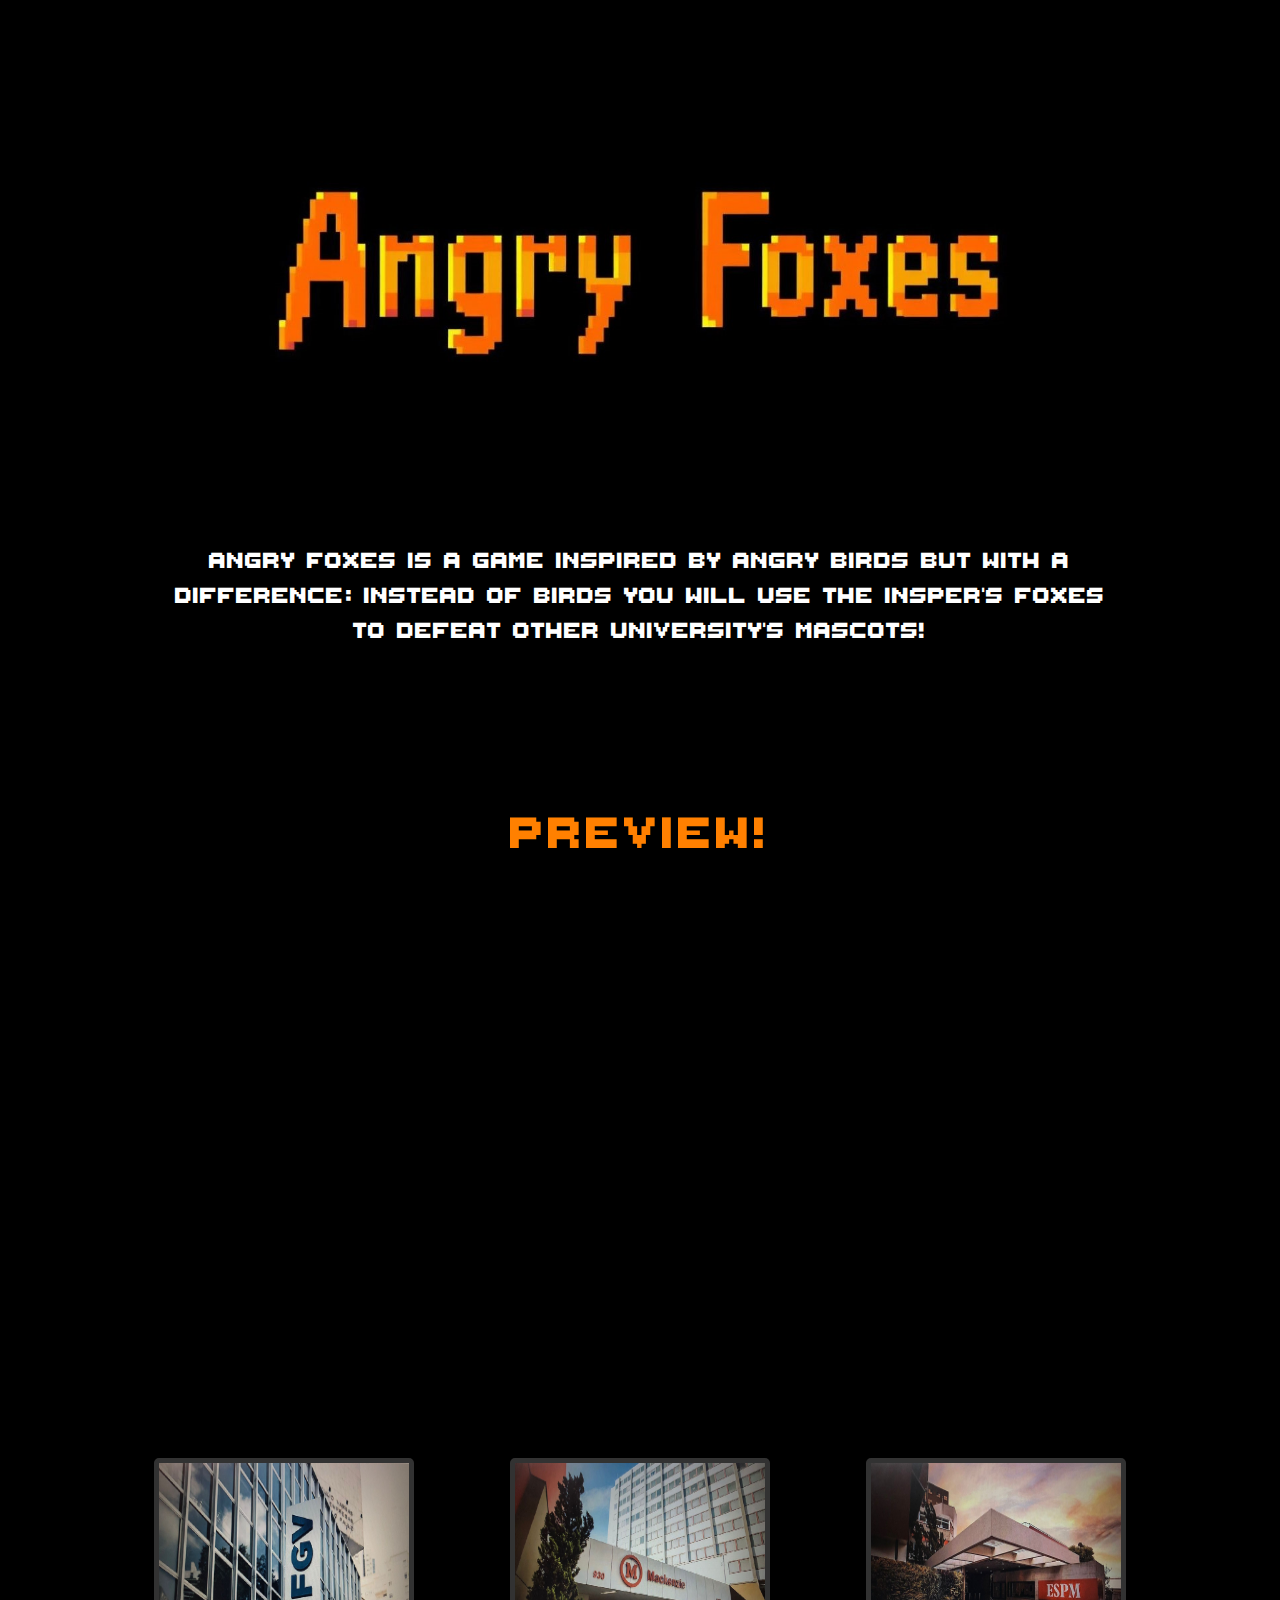
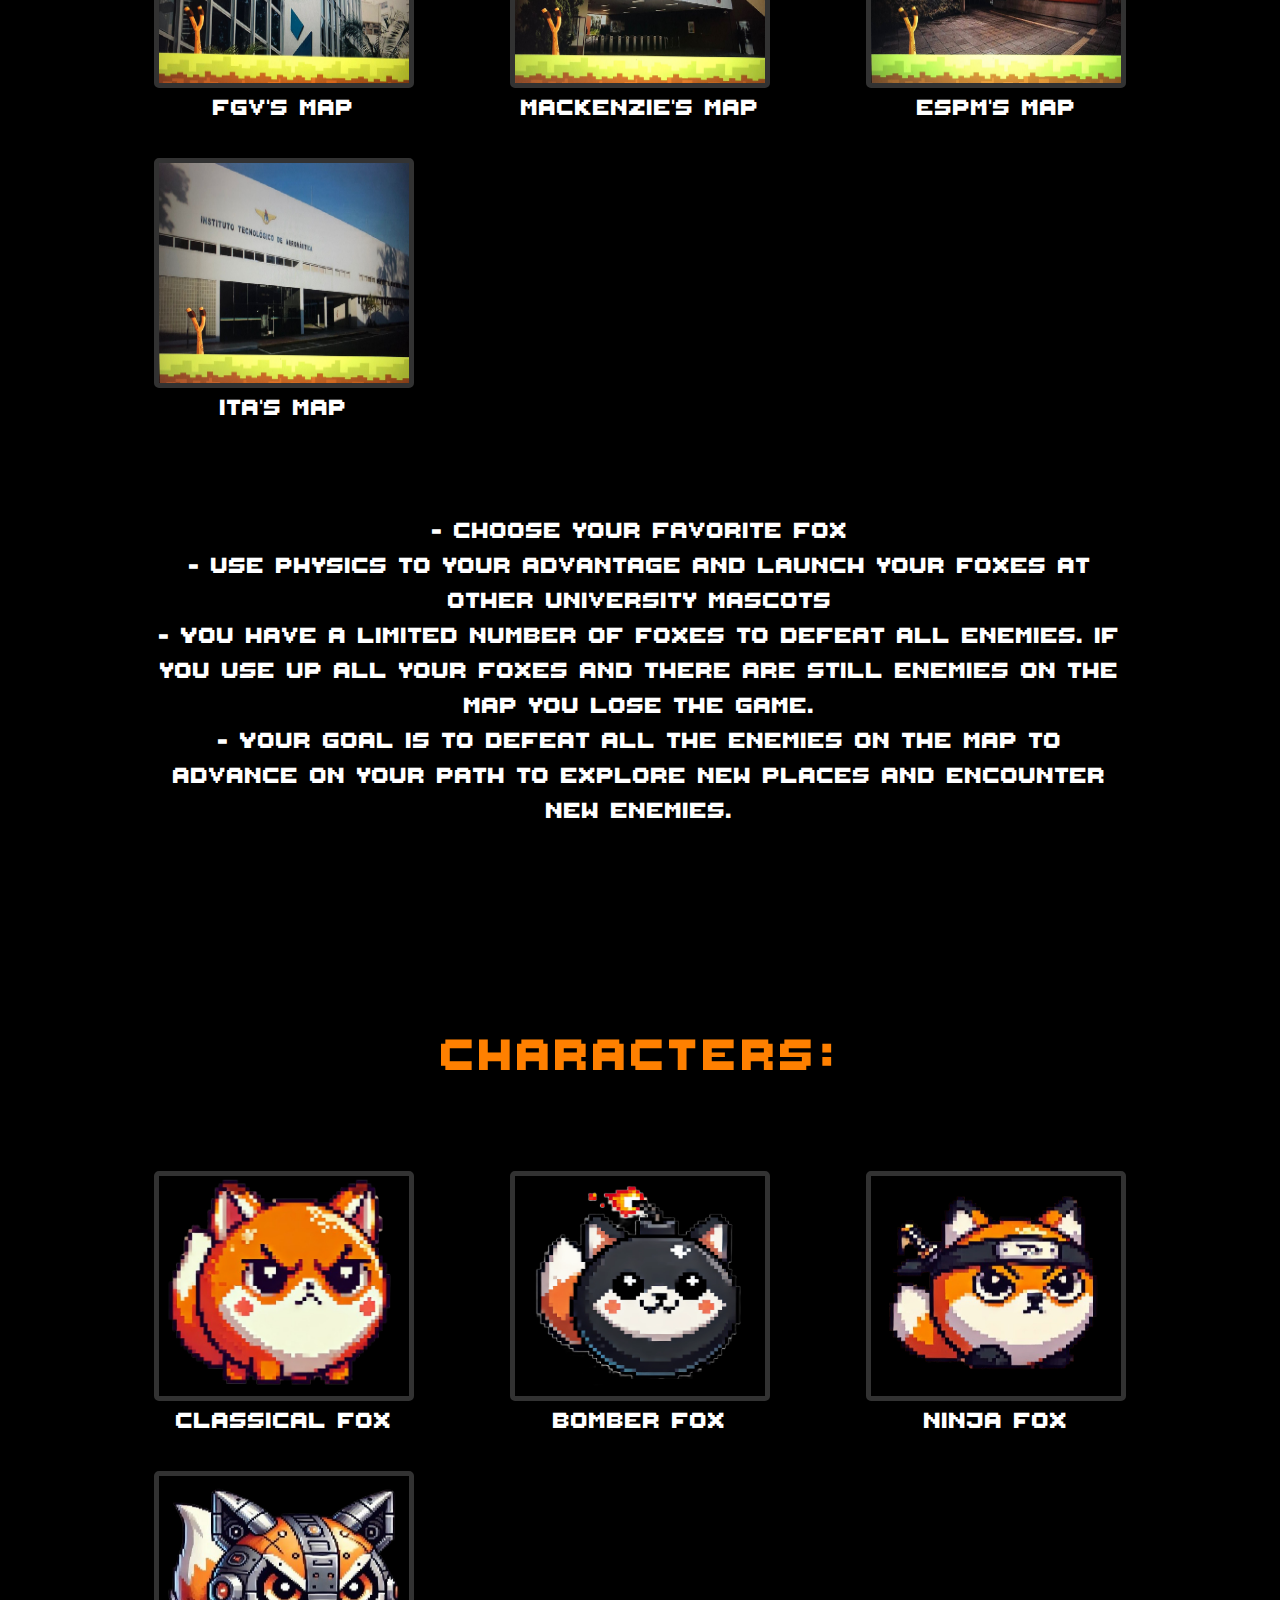
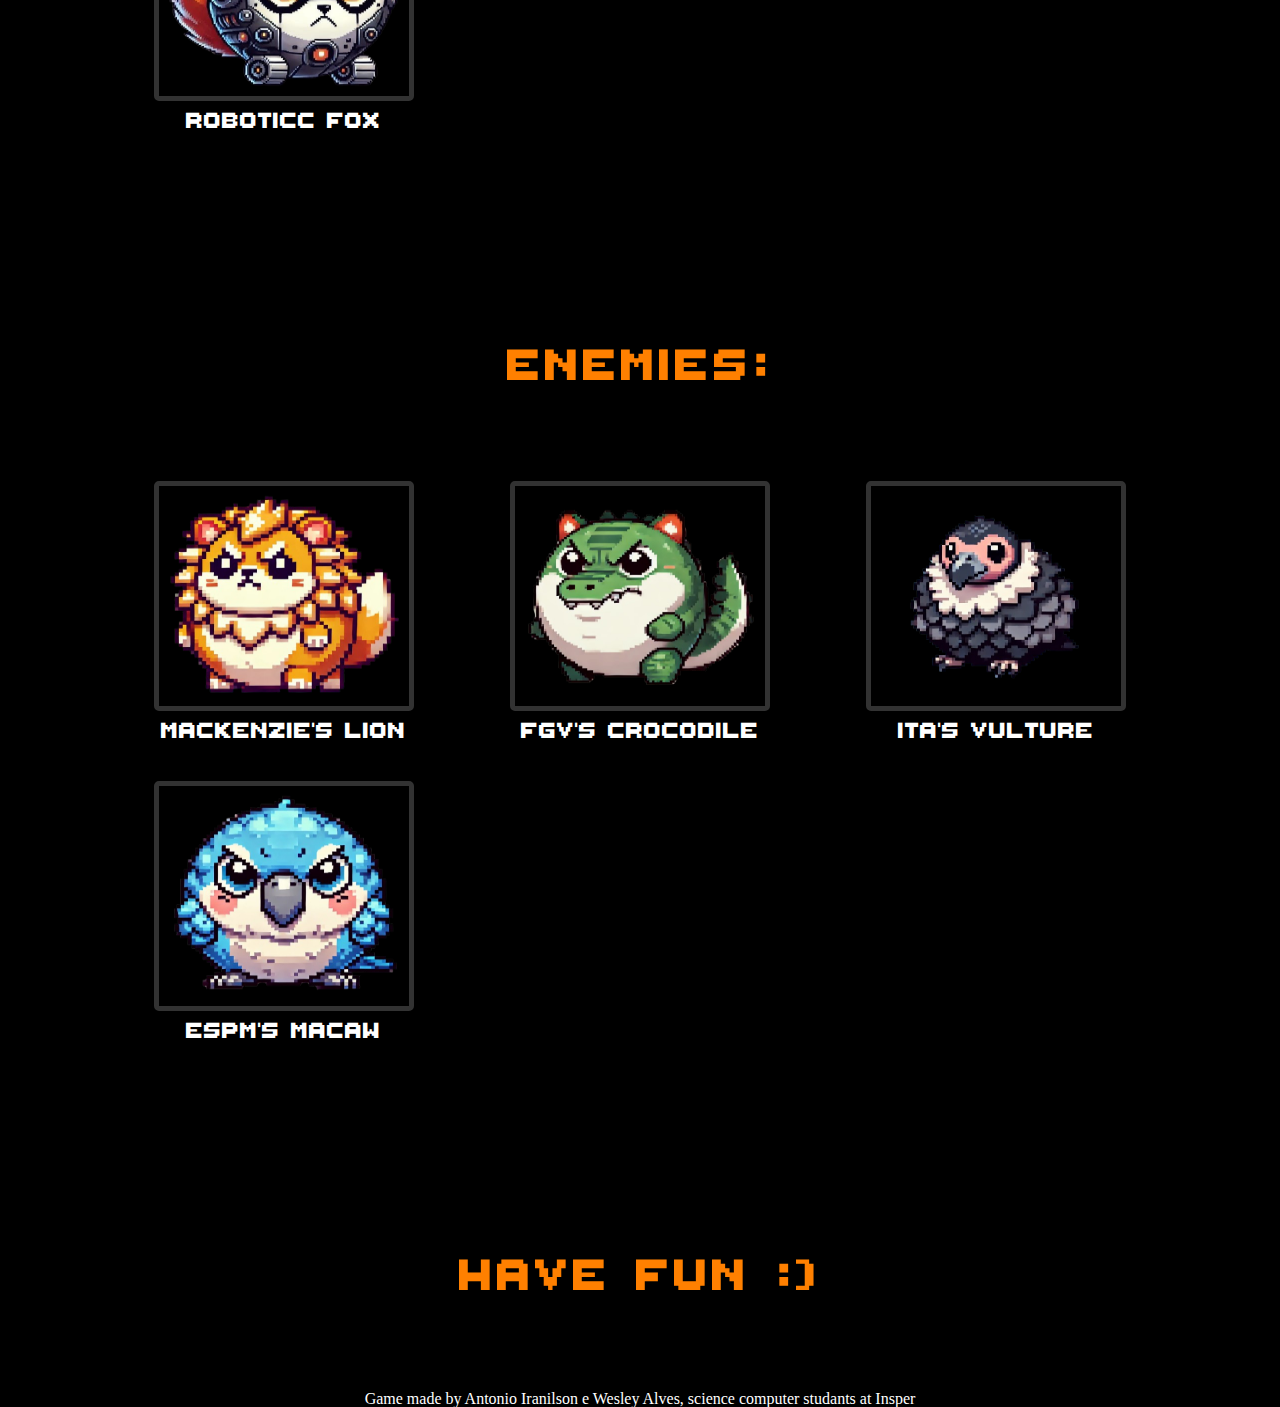
==== docs/index.html @ 0d4b6e0b "Refinando o site" ====
<!DOCTYPE html>
<html lang = "pt-BR">
<head>
    <title>Insper Angry Foxes </title>
    <meta charset="UTF-8">
    <link rel="stylesheet" href="./css/reset.css">
    <link rel="stylesheet" href="./css/style.css">
</head>
<body>
    <div class = "corpo_site">
        <div class="Logo">   
            <img src="imagens/logo.jpg">
        </div> 
            <p>
                Angry Foxes is a game inspired by Angry Birds but with a difference: Instead of birds you will use 
                the Insper's foxes to defeat other university's mascots!
            </p>
            <h2 class="previa">
                Preview!
            </h2>
            <iframe width="850" height="450"
                src="https://www.youtube.com/embed/FSWoUGxGNEg"   
                allowfullscreen>
            </iframe>

            <div class = "mapas">
                <div class="FGV">
                    <img src = 'imagens/cenario_FGV.jpeg' alt="FGV">
                    <p>FGV's map</p>
                </div>
                <div class="Mack">
                    <img src = 'imagens/cenario_Mack.jpeg' alt="Mackenzie">
                    <p>Mackenzie's map</p>
                </div>
                <div class="ESPM">
                    <img src = 'imagens/cenario_ESPM.jpeg' alt="ESPM">
                    <p>ESPM's map</p>
                </div>
                <div class="ITA">
                    <img src = 'imagens/cenario_ITA.jpeg' alt="ITA">
                    <p>ITA's map</p>
                </div>
            </div>
            <p class = 'descricao'>
                - Choose your favorite fox 
            </p>
            <p>
                - Use physics to your advantage and launch your foxes at other university mascots 
            </p>
            <p>
                - You have a limited number of foxes to defeat all enemies. 
                If you use up all your foxes and there are still enemies on the map you lose the game.
            </p> 
            <p>
                - Your goal is to defeat all the enemies on the map to advance on your path to explore new places and encounter new enemies.
            </p>
        <h3>
            Characters:
        </h3>
        <div class = "personagens">
            <div class="Raposa1">
                <img src = 'imagens/raposinha_principal.png' alt="personagem1">
                <p>Classical fox</p>
            </div>
            <div class="Raposa2">   
                <img src = 'imagens/raposinha_bomba.png' alt="personagem2">
                <p>Bomber fox</p>
            </div> 
            <div class="Raposa3">
                <img src = 'imagens/raposinha_ninja.png' alt="personagem3">
                <p>Ninja fox</p>
            </div>
            <div class="Raposa4">
                <img src = 'imagens/raposa_robótica.png' alt="persoangem4">
                <p>Roboticc fox</p>
            </div>    
        </div>
        <h3>
            Enemies:
        </h3>
        <div class = "inimigos">
            <div class="Inimigo1">
                <img src = 'imagens/leao.png' alt="personagem1">
                <p>Mackenzie's lion</p>
            </div>
            <div class="Inimigo2">   
                <img src = 'imagens/jacaré.png' alt="personagem2">
                <p>FGV's crocodile</p>
            </div> 
            <div class="Inimigo3">
                <img src = 'imagens/urubu.png' alt="personagem3">
                <p>ITA's vulture</p>
            </div>
            <div class="Inimigo4">
                <img src = 'imagens/arara_azul.png' alt="personagem3">
                <p>ESPM's macaw</p>
            </div>
        </div>
        <h4>
            Have fun :)
        </h4>
        <h5>
            Game made by Antonio Iranilson e Wesley Alves, science computer studants at Insper
        </h5>
    </div>

</body>
---- docs/css/style.css ----
body {
    display: flex;
    flex-direction: column;
    flex-wrap: wrap;
    align-items: center;
    background-color: black;
}

.corpo_site{
    text-align: center;
    max-width: 76%;
    color: white;
}


.mapas {
    display: flex;
    justify-content: space-between; 
    
    margin-top: 6rem;
    margin-bottom: -5.75rem; 
     
    flex-direction: row;
    flex-wrap: wrap;
    gap: 2rem;
}

.mapas img{
    width: 15.625rem;
    height: 13.75rem;

    border-color: rgb(255, 255, 255);
    border: 0.313rem solid #323232; 
    border-radius: 0.313rem;    
}

.descricao {
    margin-top: 11.25rem;
}


.personagens {
    display: flex;
    justify-content: space-between; 
    
    margin-top: 5rem;
    margin-bottom: 0rem; 
     
    flex-direction: row;
    flex-wrap: wrap;
    gap: 2rem;
}


.personagens img{
    width: 15.625rem;
    height: 13.75rem;

    border-color: rgb(255, 255, 255);
    border: 0.313rem solid #323232; 
    border-radius: 0.313rem; 

}

.inimigos {
    display: flex;
    justify-content: space-between; 
    
    margin-top: 5rem;
    margin-bottom: 0rem; 
     
    flex-direction: row;
    flex-wrap: wrap;
    gap: 2rem;
}

.inimigos img {
    width: 15.625rem;
    height: 13.75rem;

    border-color: rgb(255, 255, 255);
    border: 0.313rem solid #323232; 
    border-radius: 0.313rem; 
}


@font-face {
    font-family: 'MinhaFonte';
    src: url('../fonte/fonte.woff2') format('woff2'),
         url('../fonte/fonte.woff') format('woff'),
         url('../fonte/fonte.ttf') format('truetype');
}

p{
    font-family: 'MinhaFonte', sans-serif; 
    font-size: 2.188rem;
}

h1 {
    letter-spacing: 0.188rem;
    color: rgb(255, 128, 0);

    margin-bottom: 5.625rem;

    font-family: 'MinhaFonte', sans-serif;
    font-size: 3.125rem;
}

.previa {
    margin-top: 9.375rem;
    margin-bottom: 2.5rem;
}

h2, h3, h4 {
    letter-spacing: 0.188rem;
    color: rgb(255, 128, 0);

    margin-bottom: 1.5rem;
    margin-top: 12rem;

    font-family: 'MinhaFonte', sans-serif; 
    font-size: 4.375rem;
}

h4 {
    margin-bottom: 5rem;
}

.Logo {
    display: flex;
    justify-content: center;
    flex-wrap: wrap;
    flex-direction: row;
    
    margin-top: 5rem;
    margin-bottom: 0rem; 
    
}

.Logo img {
    width: 26,4rem;
    height: 15rem;

    margin-top: 5rem;
    margin-bottom: 9rem;
}

iframe{
    border:0.028rem #333;

    margin-left: -3rem;
}
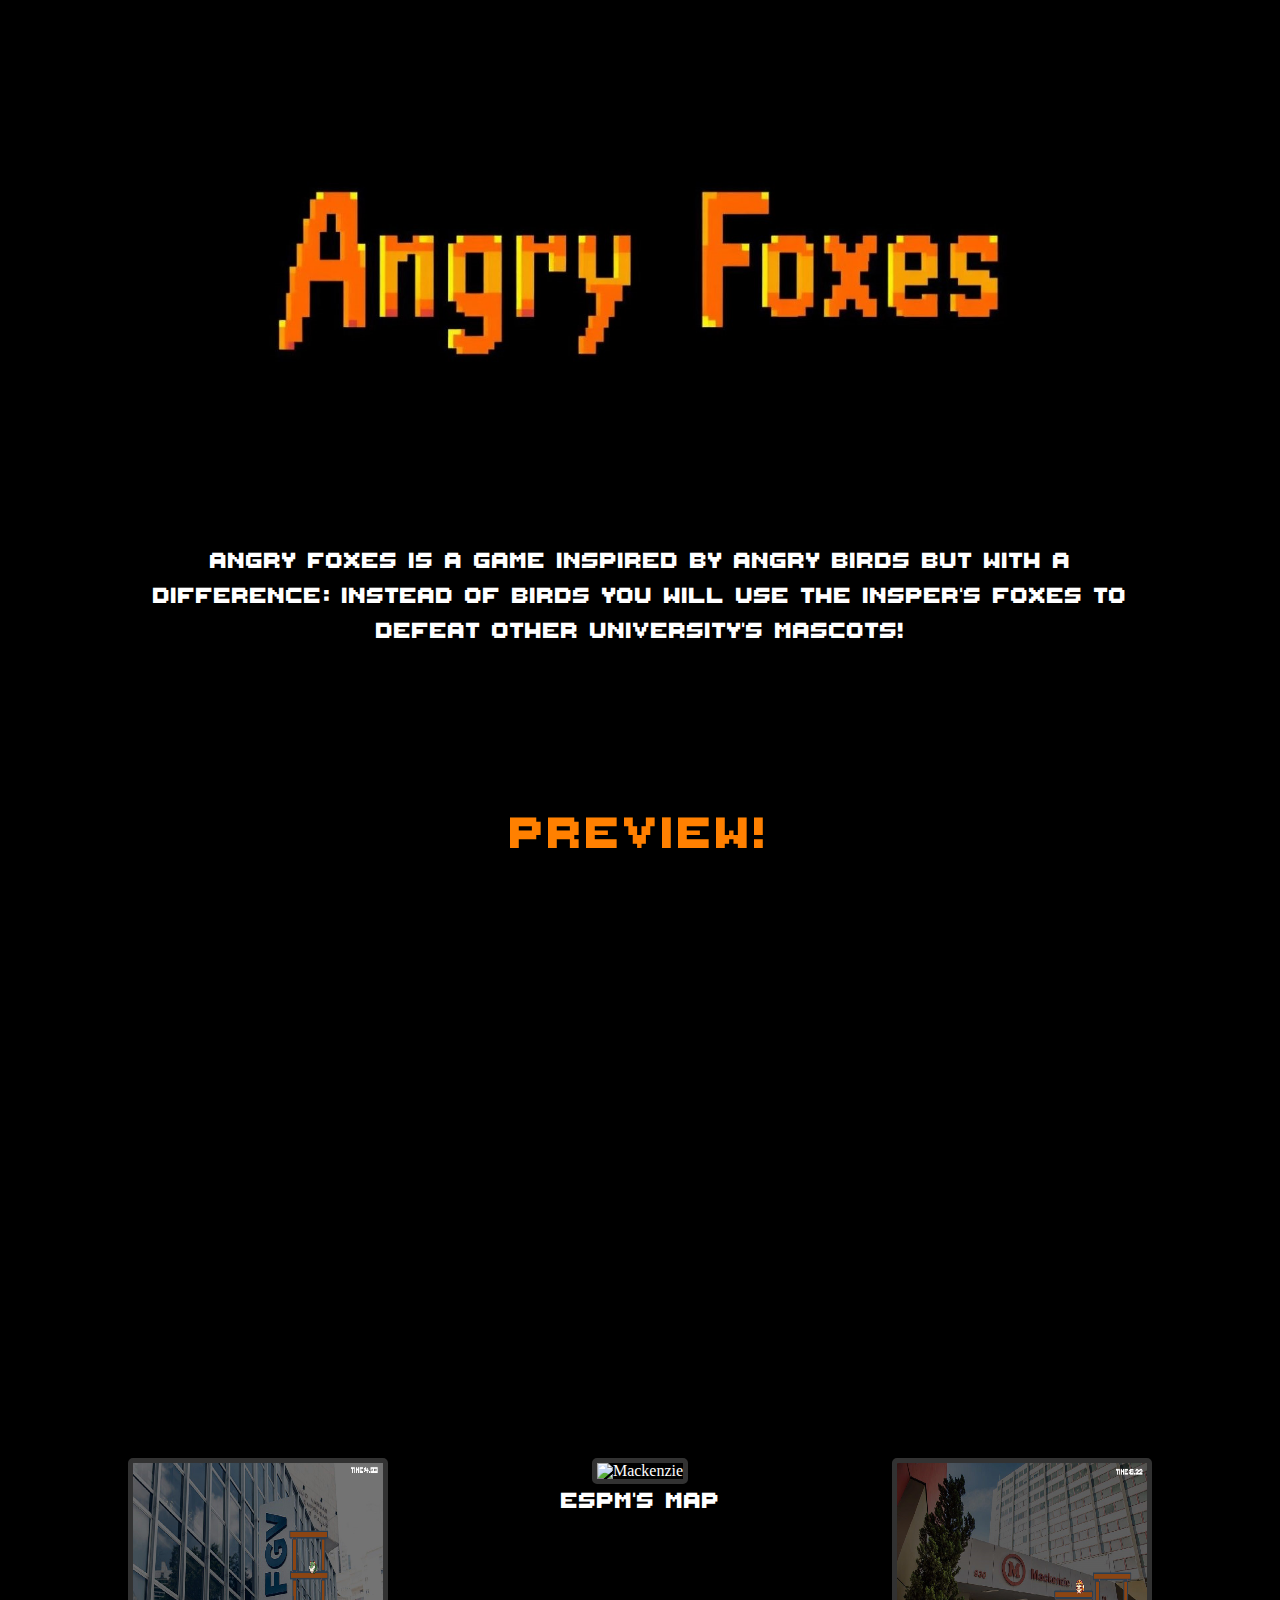
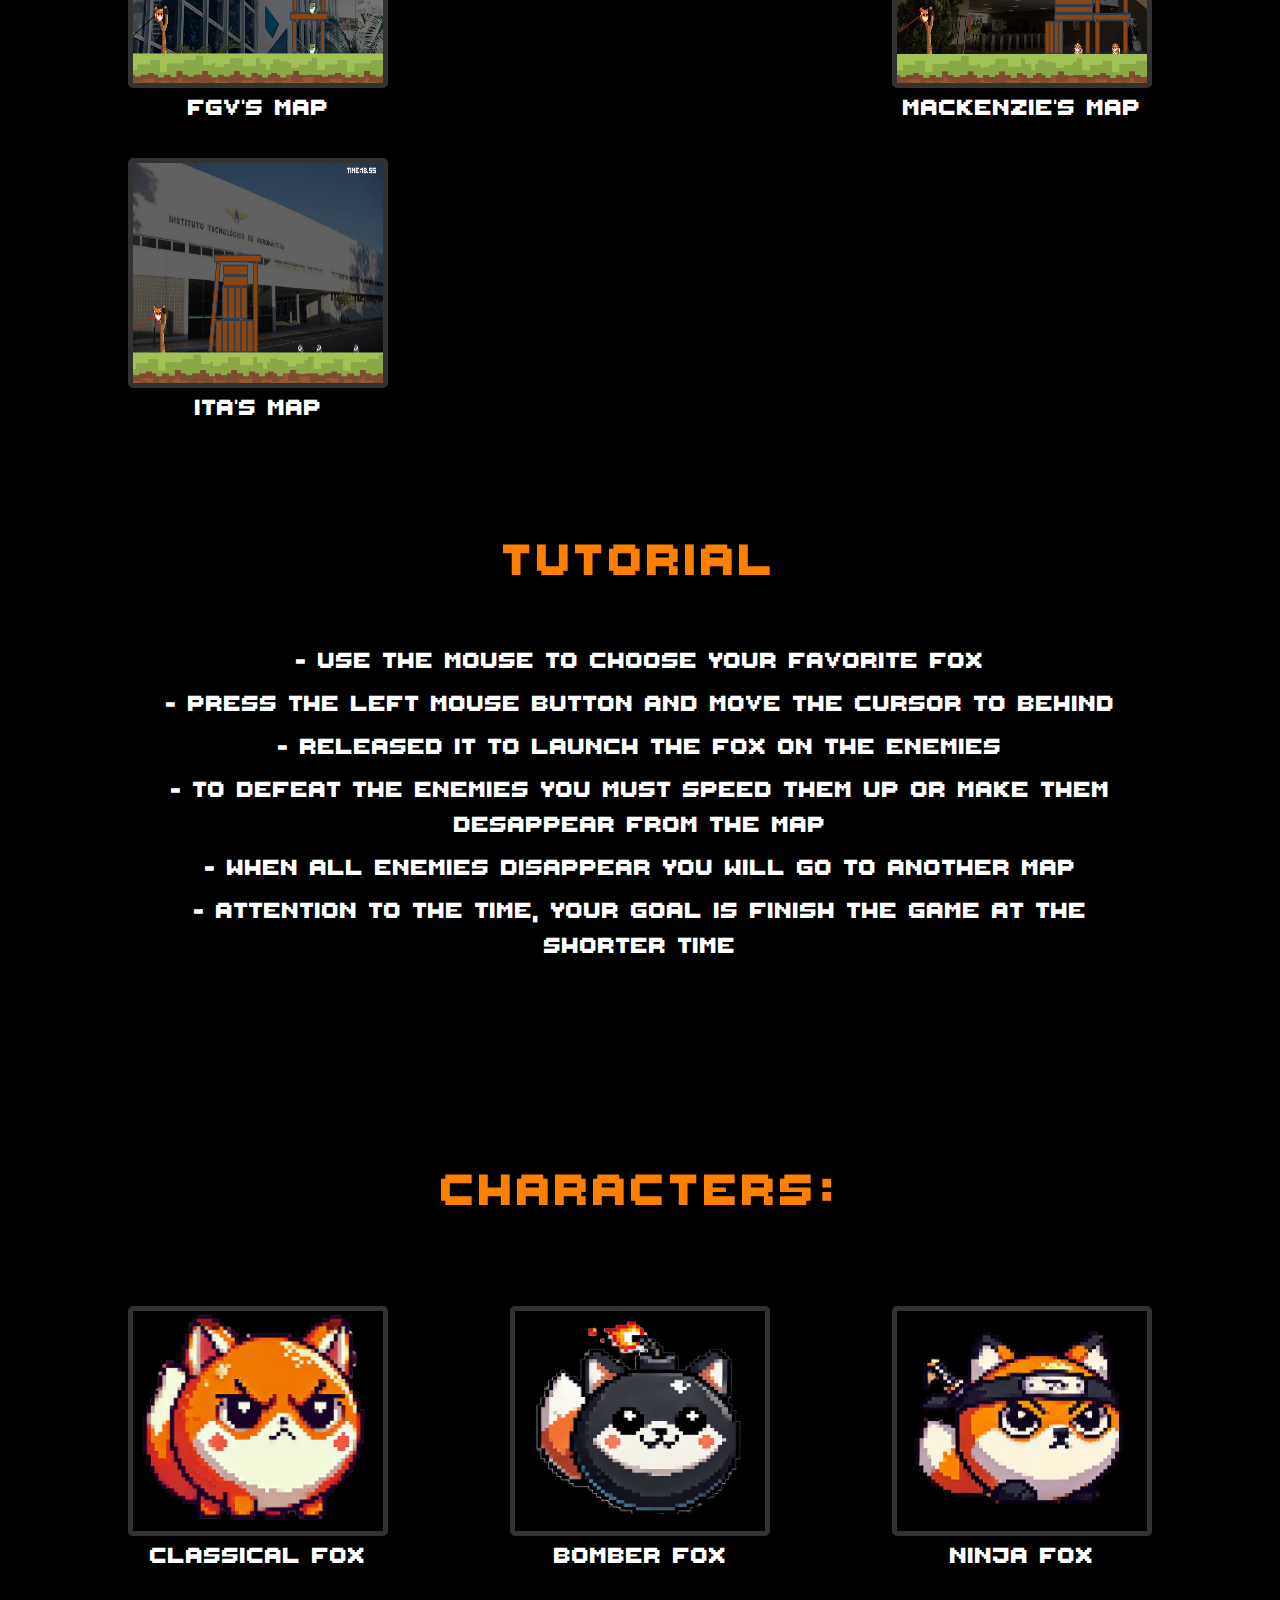
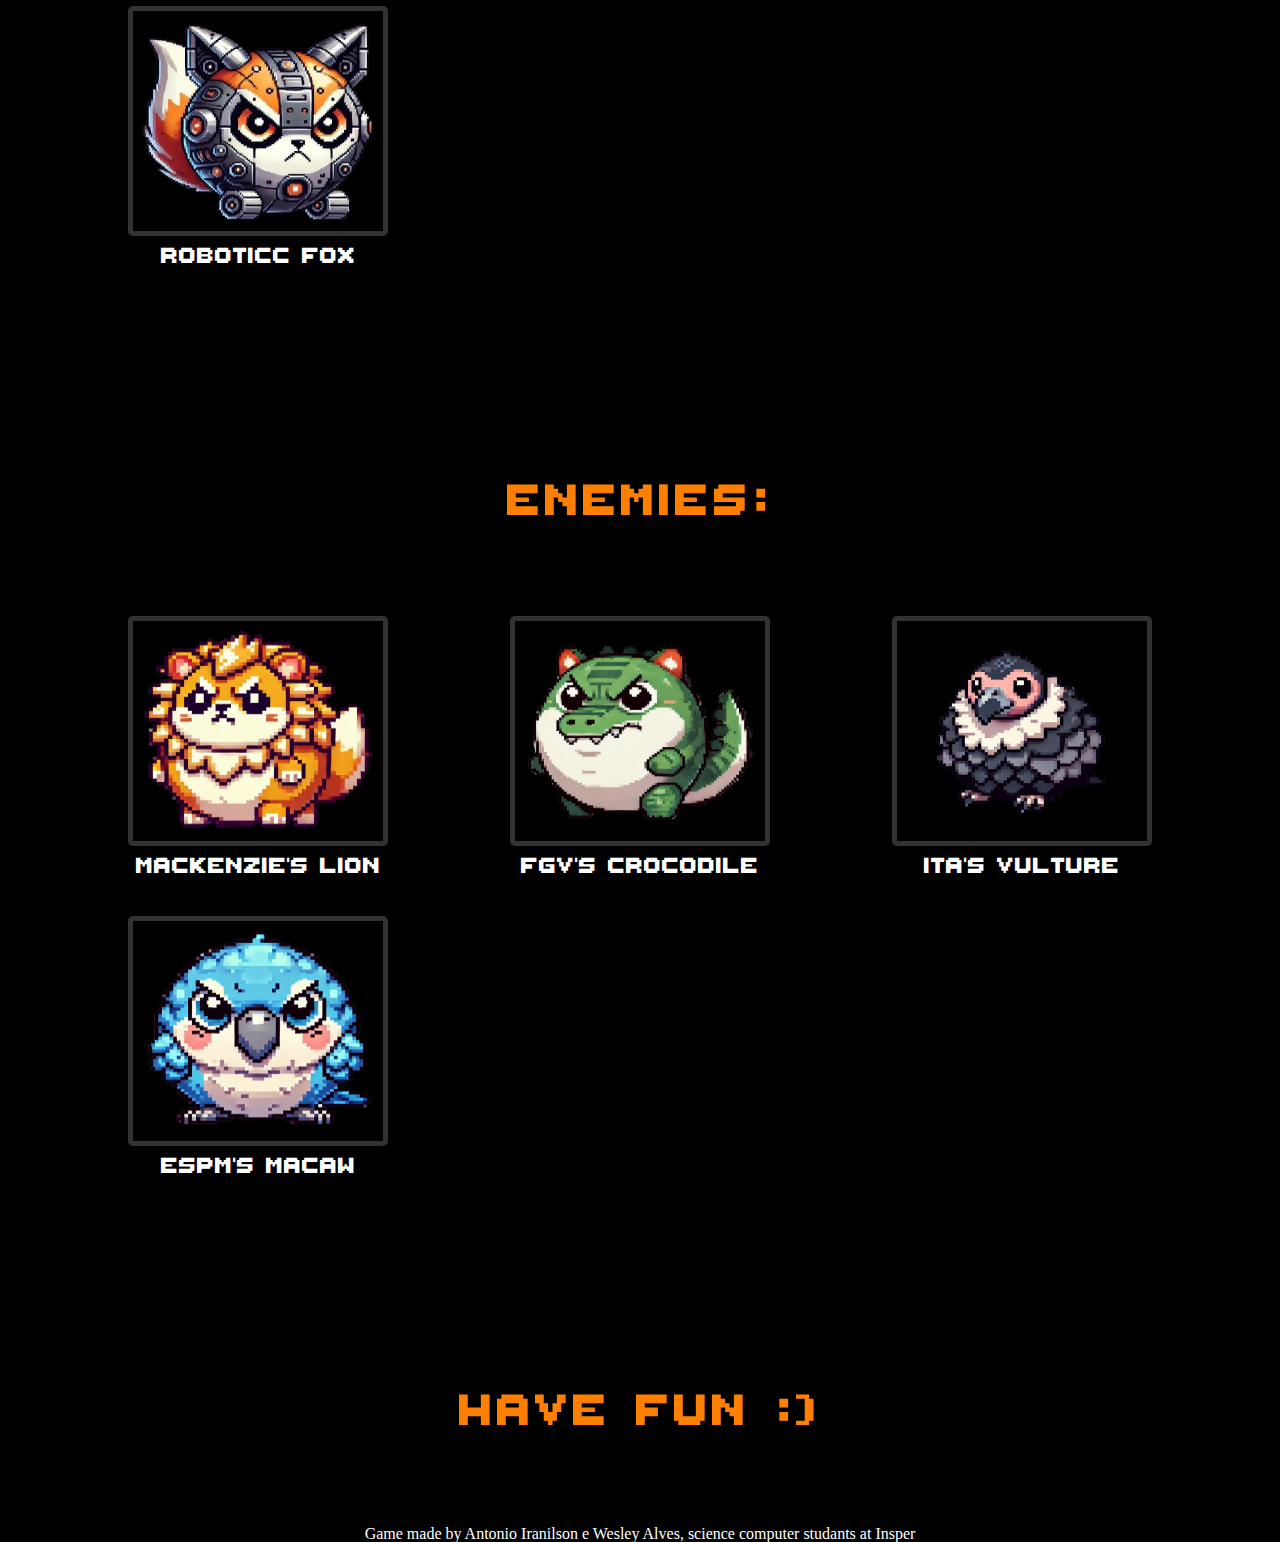
==== commit 2cc4e6b2: "novas imagens + tutorial" ====
--- a/docs/index.html
+++ b/docs/index.html
@@ -8,52 +8,46 @@
 </head>
 <body>
     <div class = "corpo_site">
-        <div class="Logo">   
+        <div class="imagem_principal">   
             <img src="imagens/logo.jpg">
         </div> 
             <p>
                 Angry Foxes is a game inspired by Angry Birds but with a difference: Instead of birds you will use 
                 the Insper's foxes to defeat other university's mascots!
             </p>
-            <h2 class="previa">
-                Preview!
-            </h2>
+            <h2 class="previa"> Preview!</h2>
             <iframe width="850" height="450"
                 src="https://www.youtube.com/embed/FSWoUGxGNEg"   
                 allowfullscreen>
             </iframe>
 
             <div class = "mapas">
-                <div class="FGV">
-                    <img src = 'imagens/cenario_FGV.jpeg' alt="FGV">
+                <div>
+                    <img src = './imagens/cenario_FGV.png' alt="FGV">
                     <p>FGV's map</p>
                 </div>
-                <div class="Mack">
-                    <img src = 'imagens/cenario_Mack.jpeg' alt="Mackenzie">
+                <div>
+                    <img src = './imagens/cenario_ESMP.png' alt="Mackenzie">
+                    <p>ESPM's map</p>
+                </div>
+                <div>
+                    <img src = './imagens/cenario_MACK.png' alt="ESPM">
                     <p>Mackenzie's map</p>
                 </div>
-                <div class="ESPM">
-                    <img src = 'imagens/cenario_ESPM.jpeg' alt="ESPM">
-                    <p>ESPM's map</p>
-                </div>
-                <div class="ITA">
-                    <img src = 'imagens/cenario_ITA.jpeg' alt="ITA">
+                <div>
+                    <img src = './imagens/cenario_ITA.png' alt="ITA">
                     <p>ITA's map</p>
                 </div>
             </div>
-            <p class = 'descricao'>
-                - Choose your favorite fox 
-            </p>
-            <p>
-                - Use physics to your advantage and launch your foxes at other university mascots 
-            </p>
-            <p>
-                - You have a limited number of foxes to defeat all enemies. 
-                If you use up all your foxes and there are still enemies on the map you lose the game.
-            </p> 
-            <p>
-                - Your goal is to defeat all the enemies on the map to advance on your path to explore new places and encounter new enemies.
-            </p>
+            <h3> Tutorial </h3>
+            <div class = 'descricao'>
+            <p>- Use the mouse to choose your favorite fox </p>
+            <p>- Press the left mouse button and move the cursor to behind</p>
+            <p>- Released it to launch the fox on the enemies</p>
+            <p>- To defeat the enemies you must speed them up or make them desappear from the map</p>
+            <p>- When all enemies disappear you will go to another map</p>
+            <p>- Attention to the time, your goal is finish the game at the shorter time</p>
+        </div>
         <h3>
             Characters:
         </h3>
--- a/docs/css/style.css
+++ b/docs/css/style.css
@@ -8,7 +8,7 @@
 
 .corpo_site{
     text-align: center;
-    max-width: 76%;
+    max-width: 80%;
     color: white;
 }
 
@@ -35,7 +35,14 @@
 }
 
 .descricao {
-    margin-top: 11.25rem;
+    margin-top: 3rem;
+    margin-bottom: 10rem;
+}
+
+.descricao 
+p {
+    margin-top: 0.5rem;
+    margin-bottom: 0.5rem;
 }
 
 
@@ -126,7 +133,7 @@
     margin-bottom: 5rem;
 }
 
-.Logo {
+.imagem_principal {
     display: flex;
     justify-content: center;
     flex-wrap: wrap;
@@ -137,7 +144,8 @@
     
 }
 
-.Logo img {
+.imagem_principal 
+img {   
     width: 26,4rem;
     height: 15rem;
 
@@ -149,4 +157,4 @@
     border:0.028rem #333;
 
     margin-left: -3rem;
-}
+}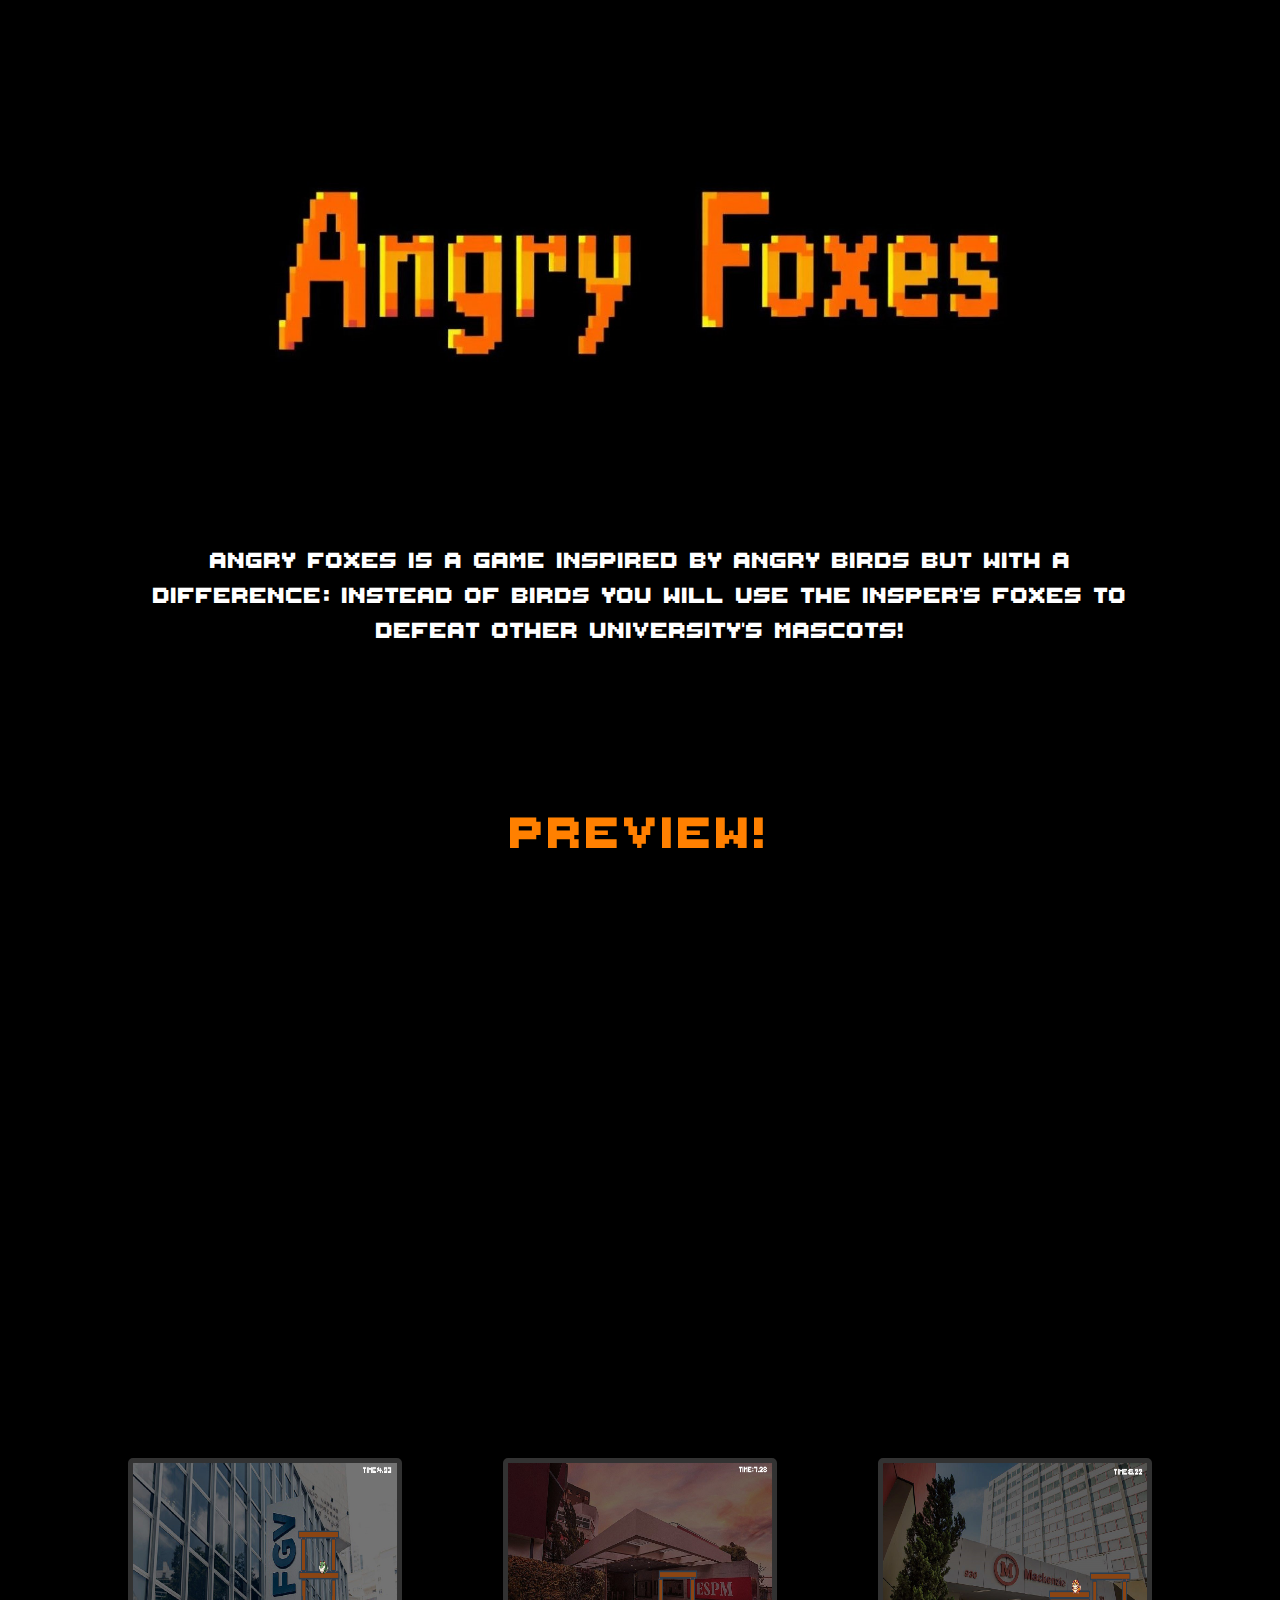
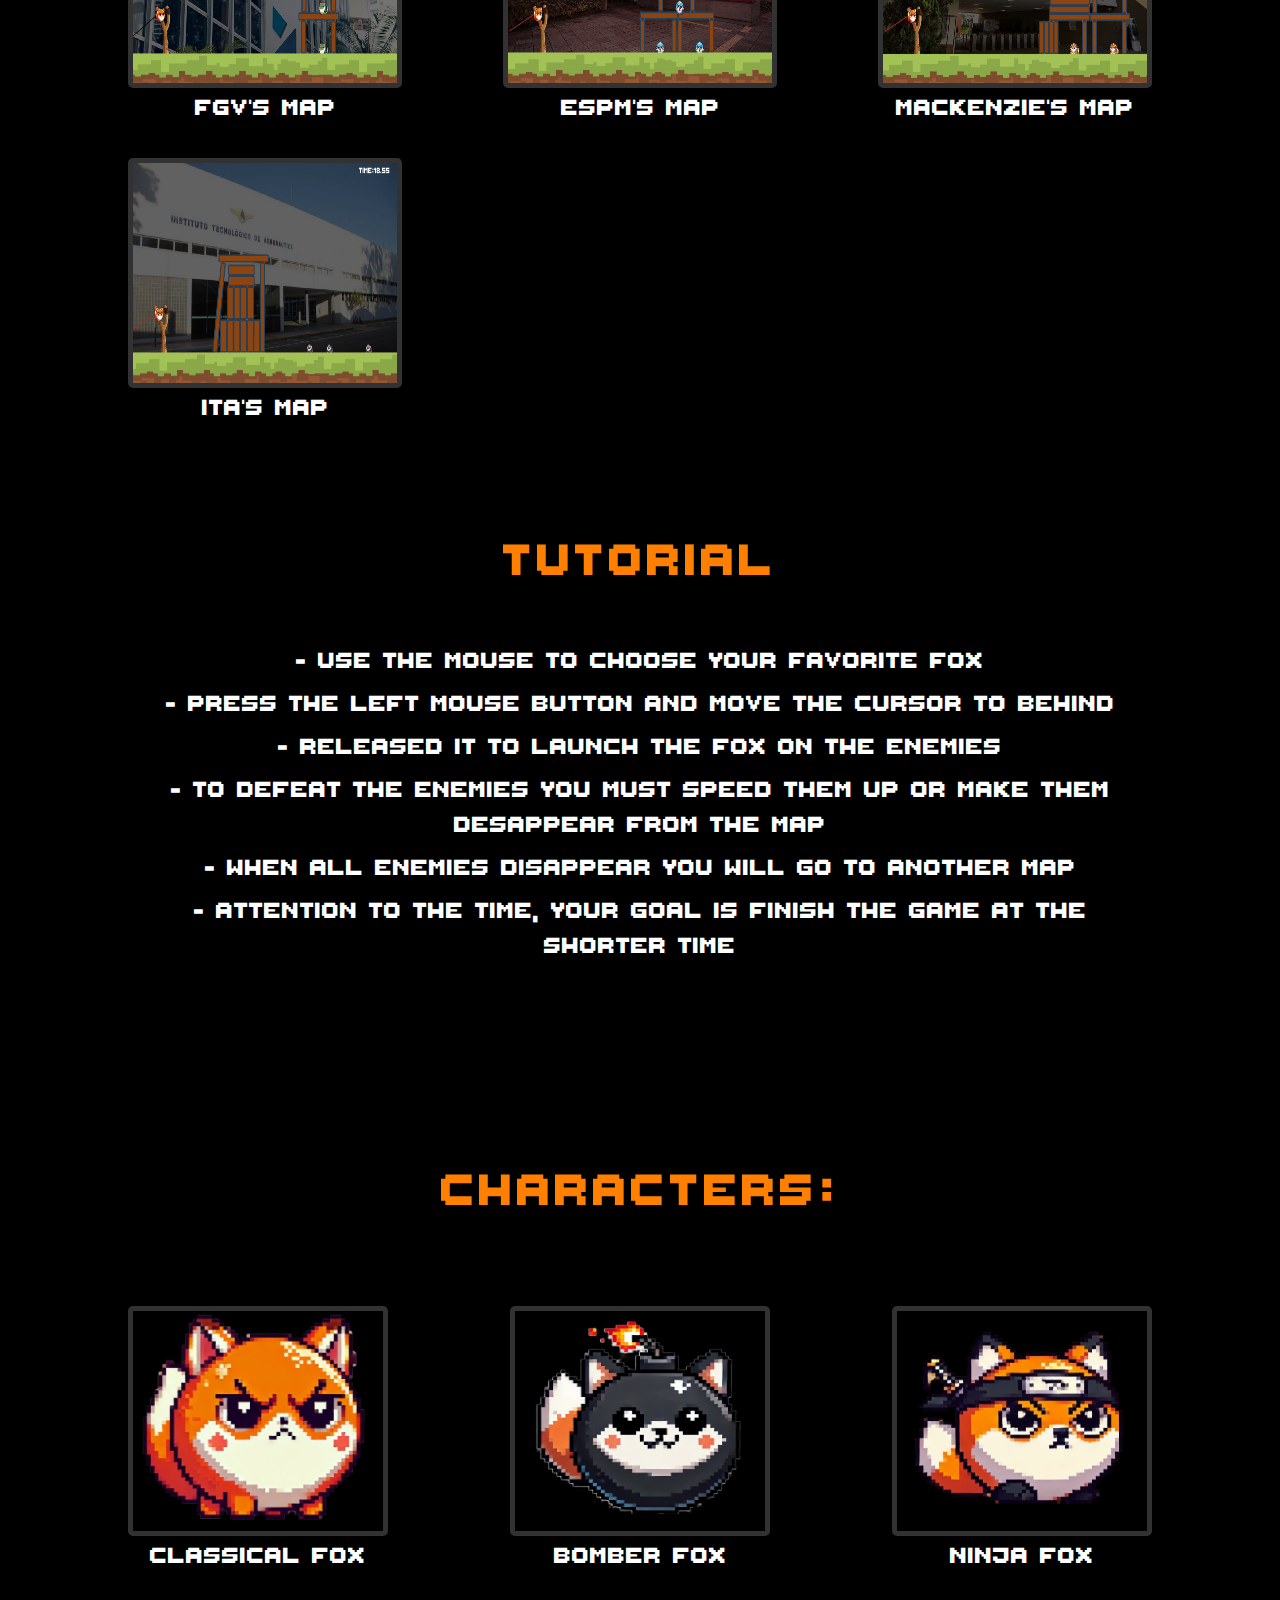
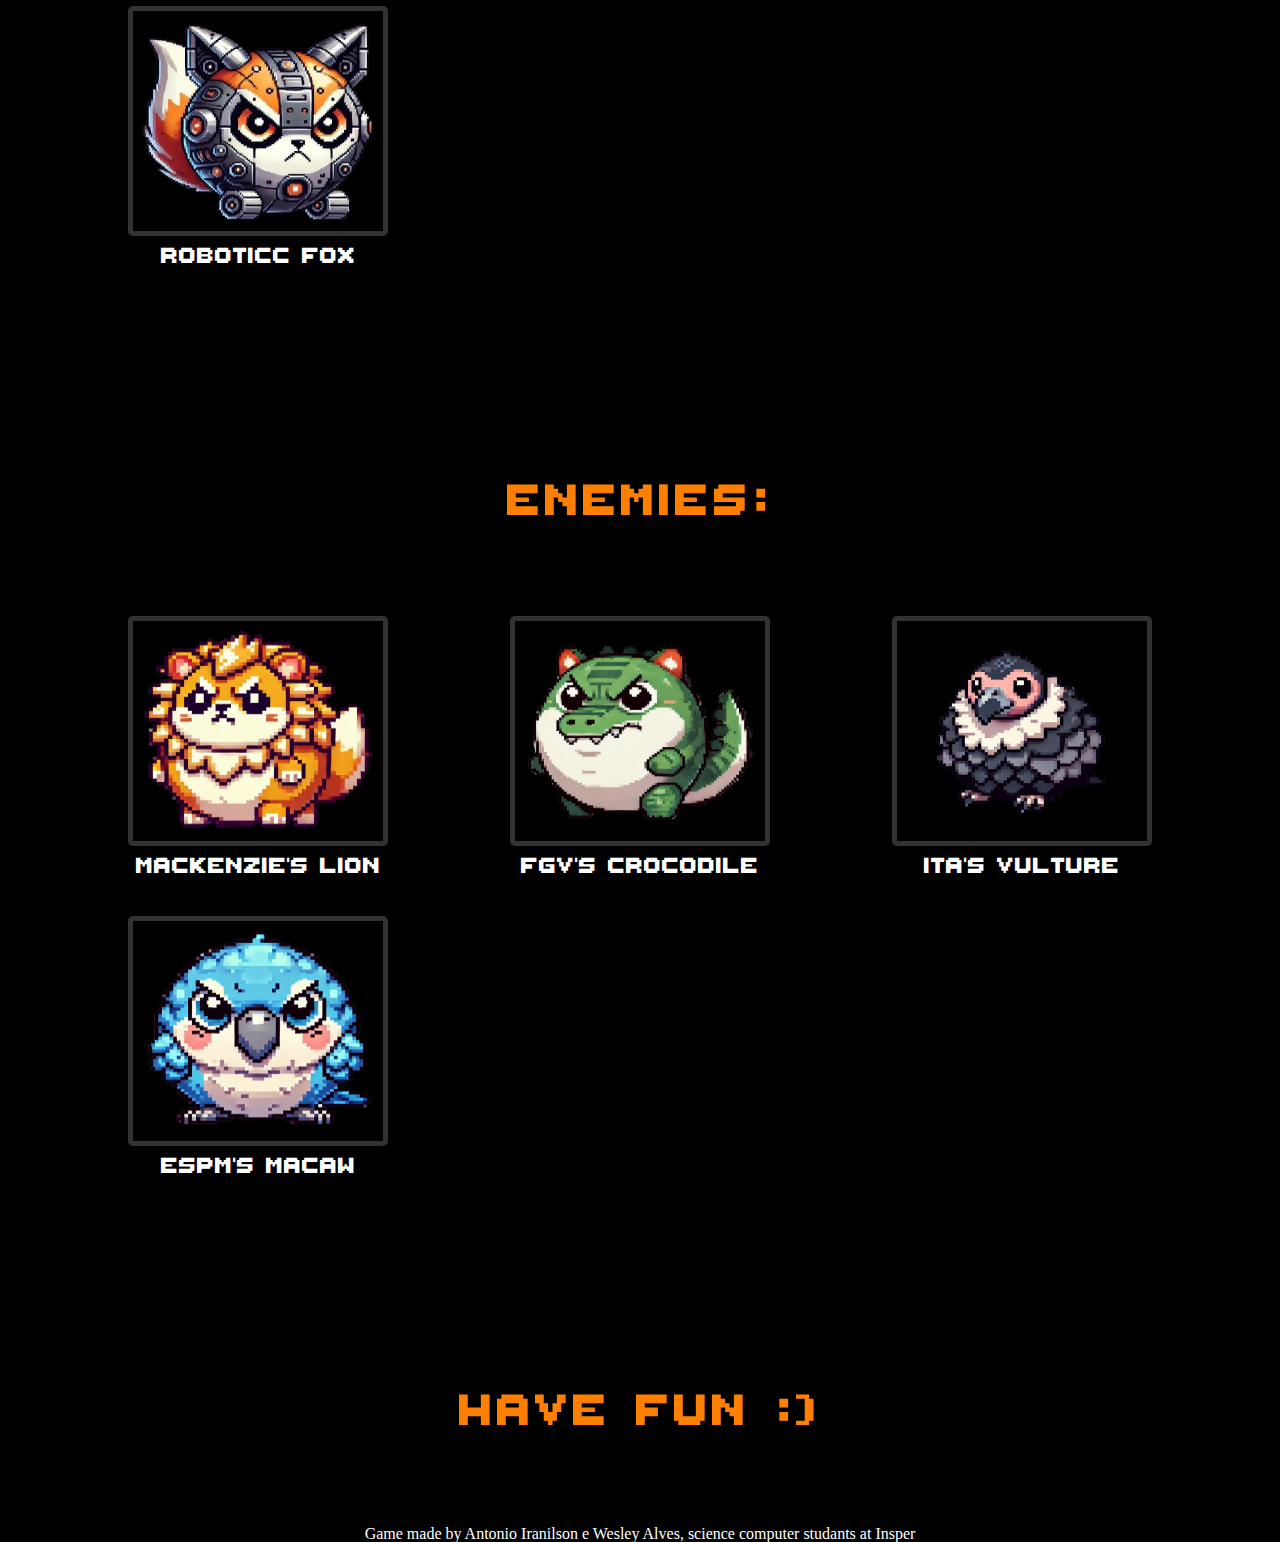
==== commit 7c967676: "Implementando as imagens do jogo no site" ====
--- a/docs/index.html
+++ b/docs/index.html
@@ -27,7 +27,7 @@
                     <p>FGV's map</p>
                 </div>
                 <div>
-                    <img src = './imagens/cenario_ESMP.png' alt="Mackenzie">
+                    <img src = './imagens/cenario_ESPM.png' alt="Mackenzie">
                     <p>ESPM's map</p>
                 </div>
                 <div>
--- a/docs/css/style.css
+++ b/docs/css/style.css
@@ -26,7 +26,7 @@
 }
 
 .mapas img{
-    width: 15.625rem;
+    width: 16.5rem;
     height: 13.75rem;
 
     border-color: rgb(255, 255, 255);
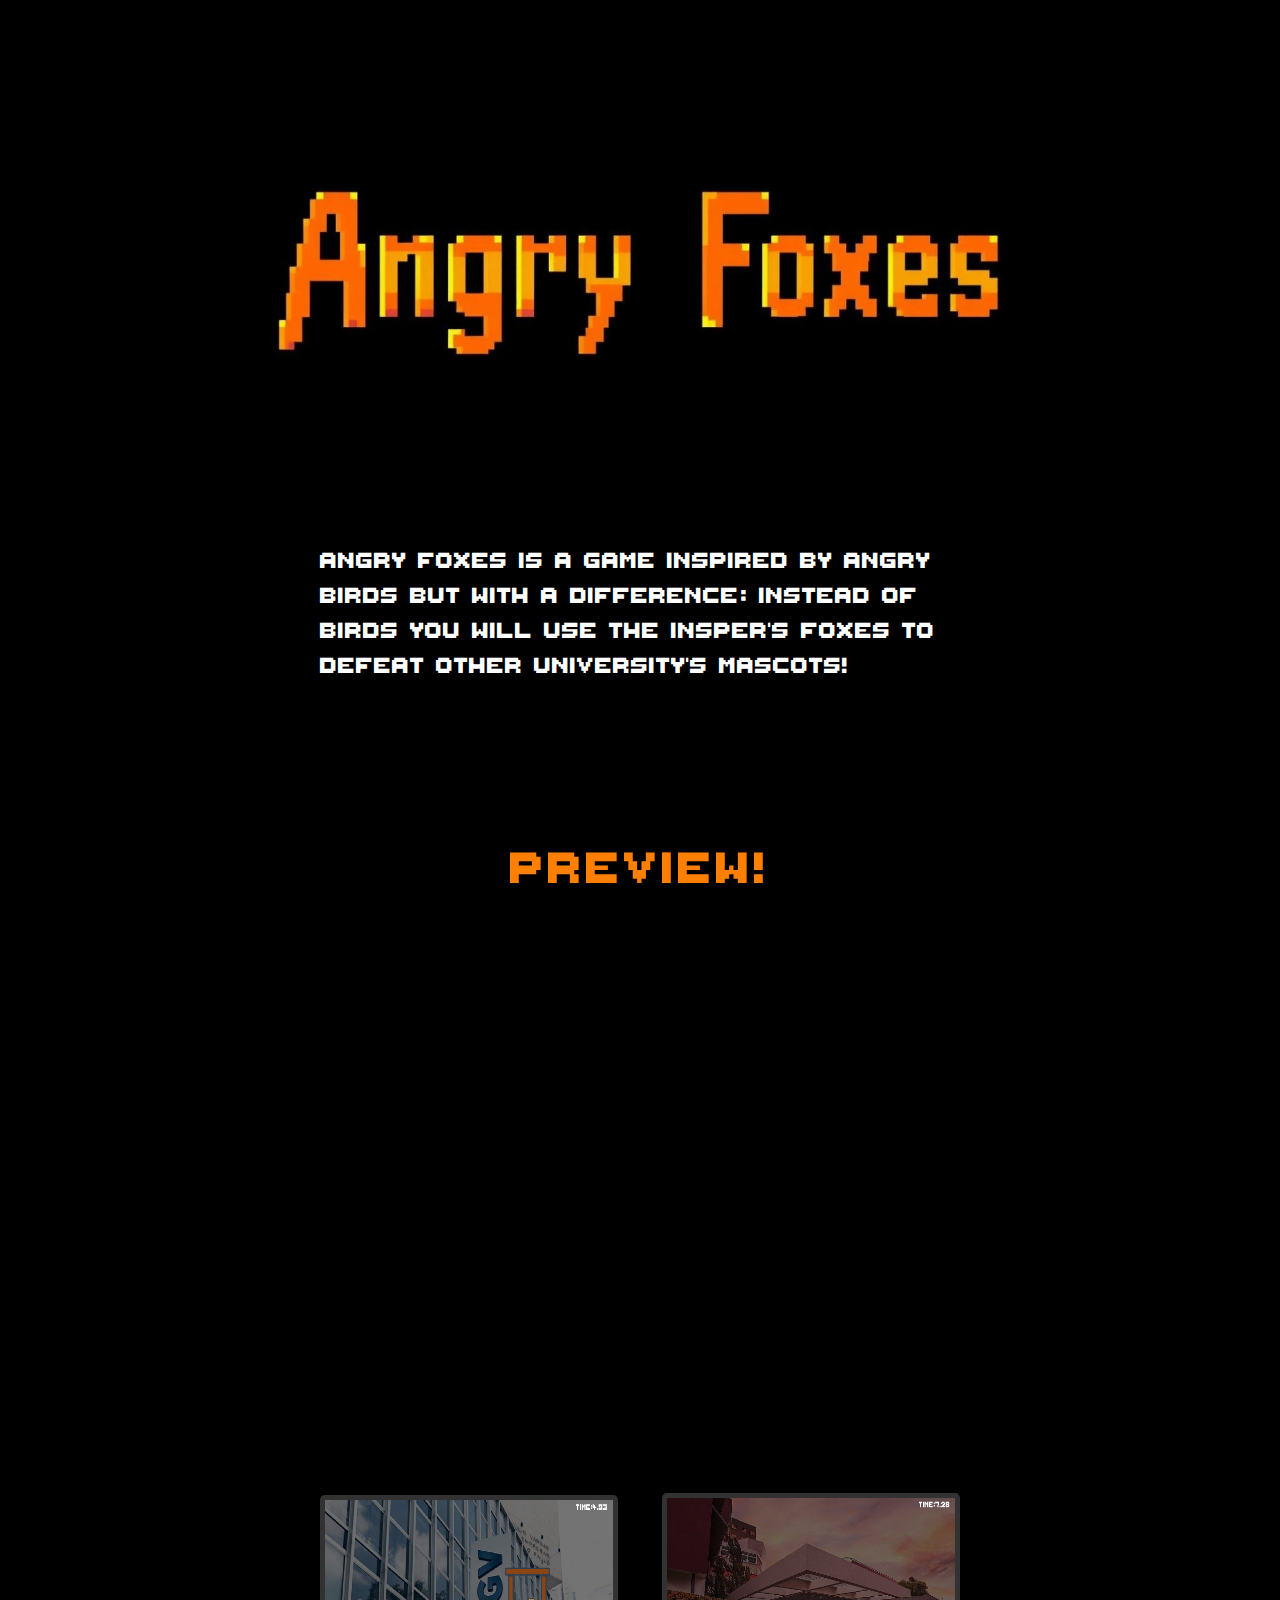
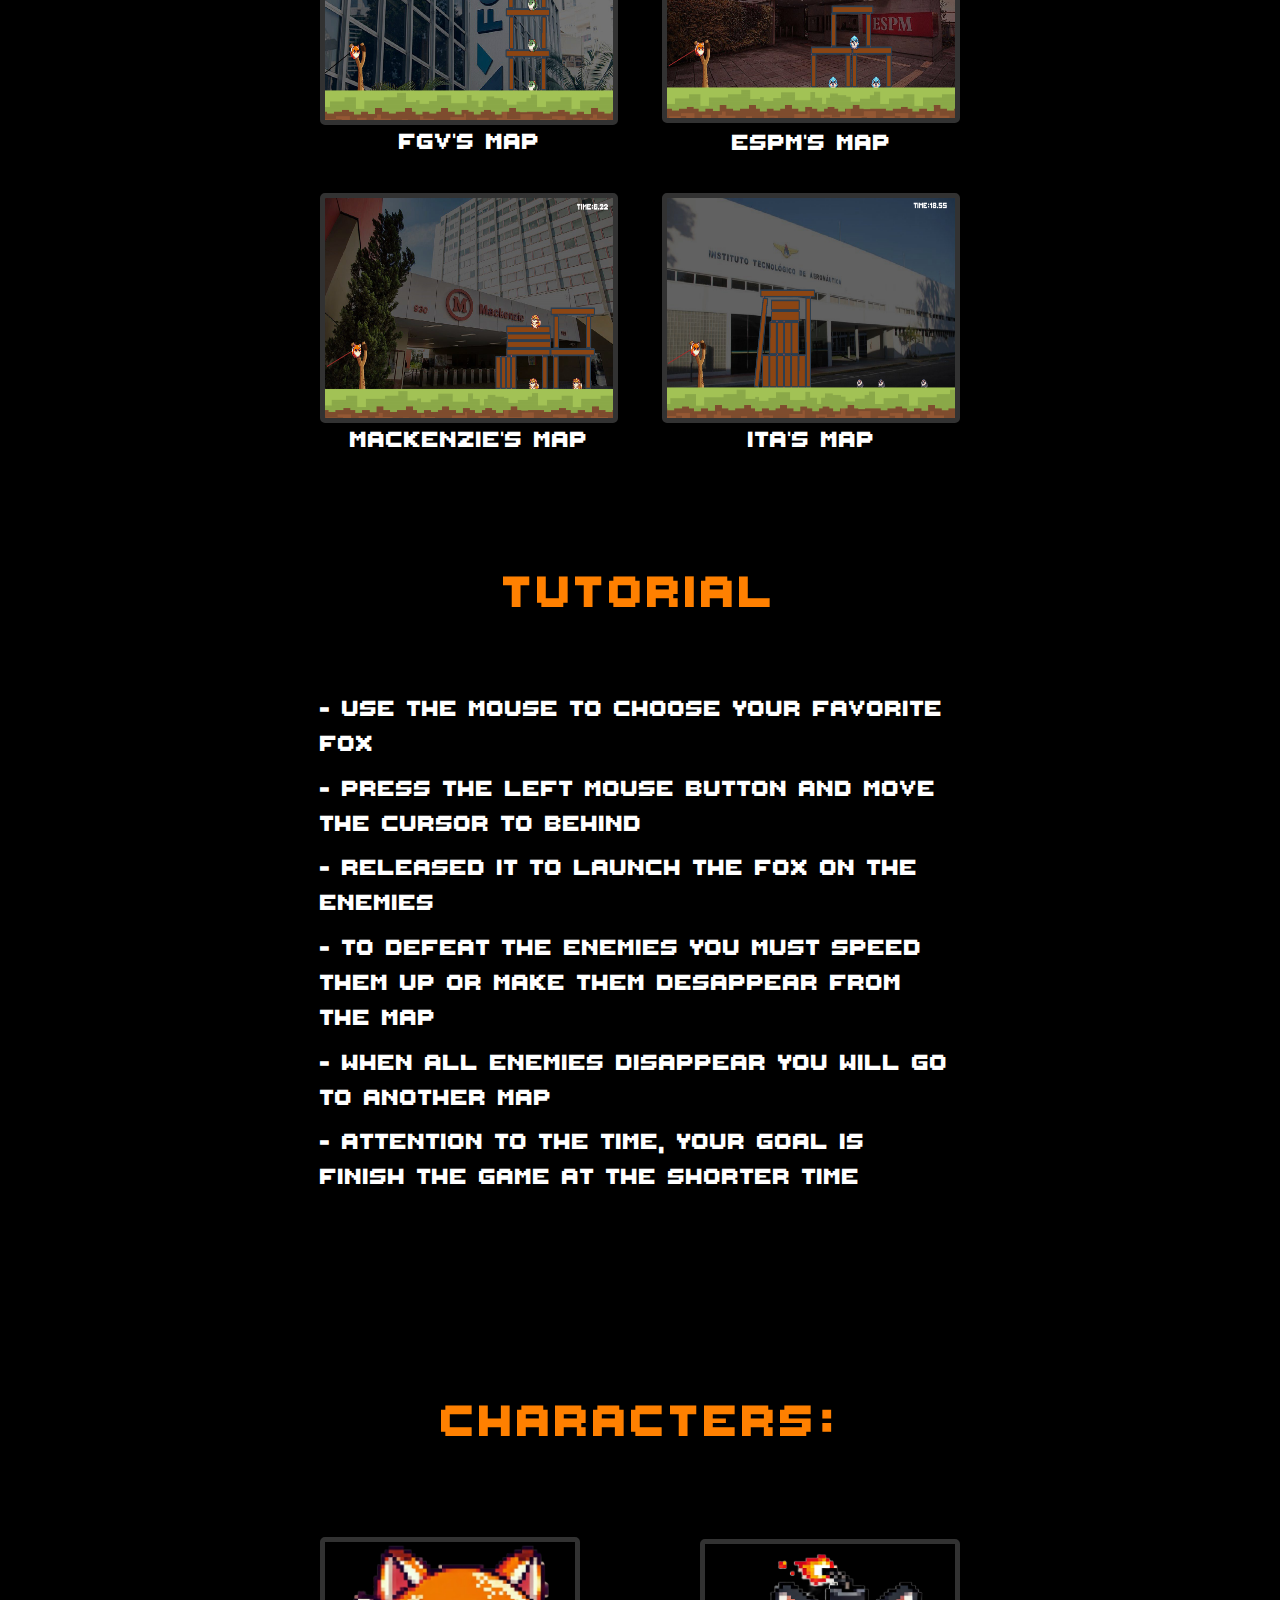
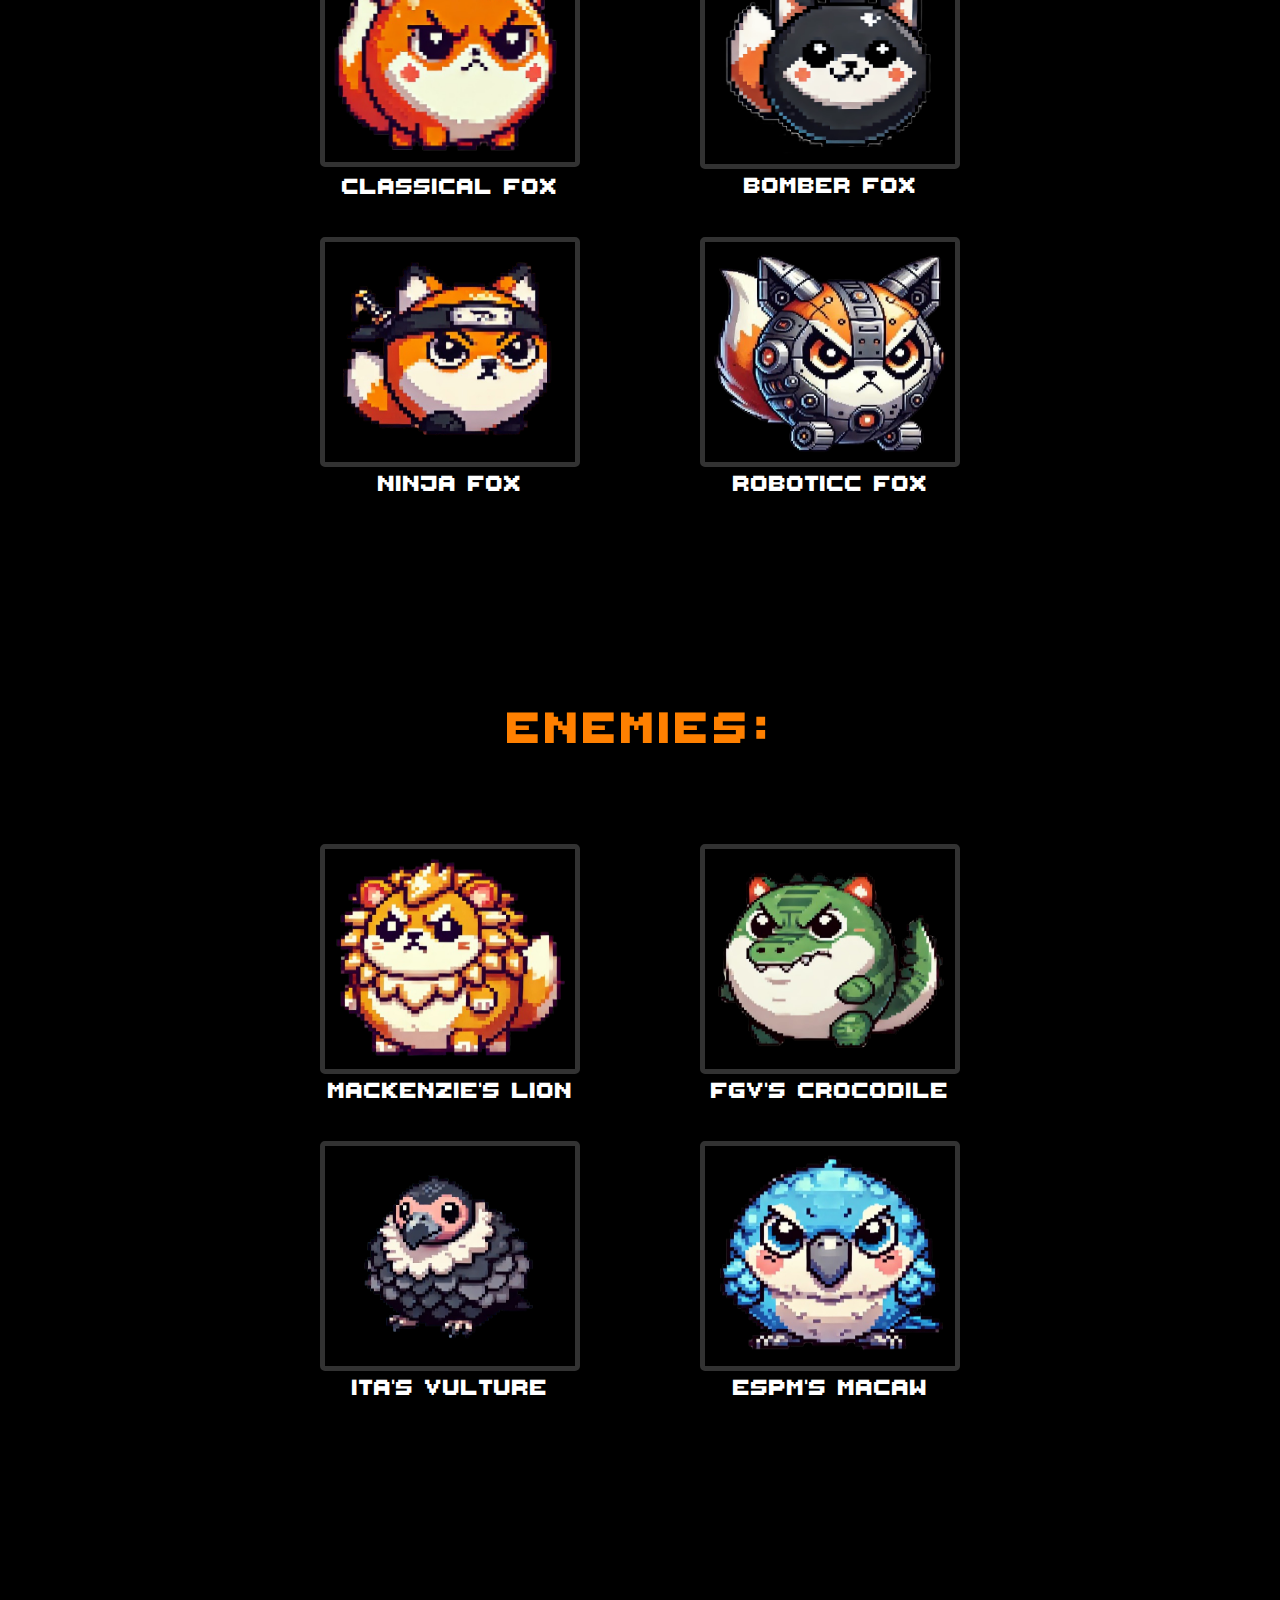
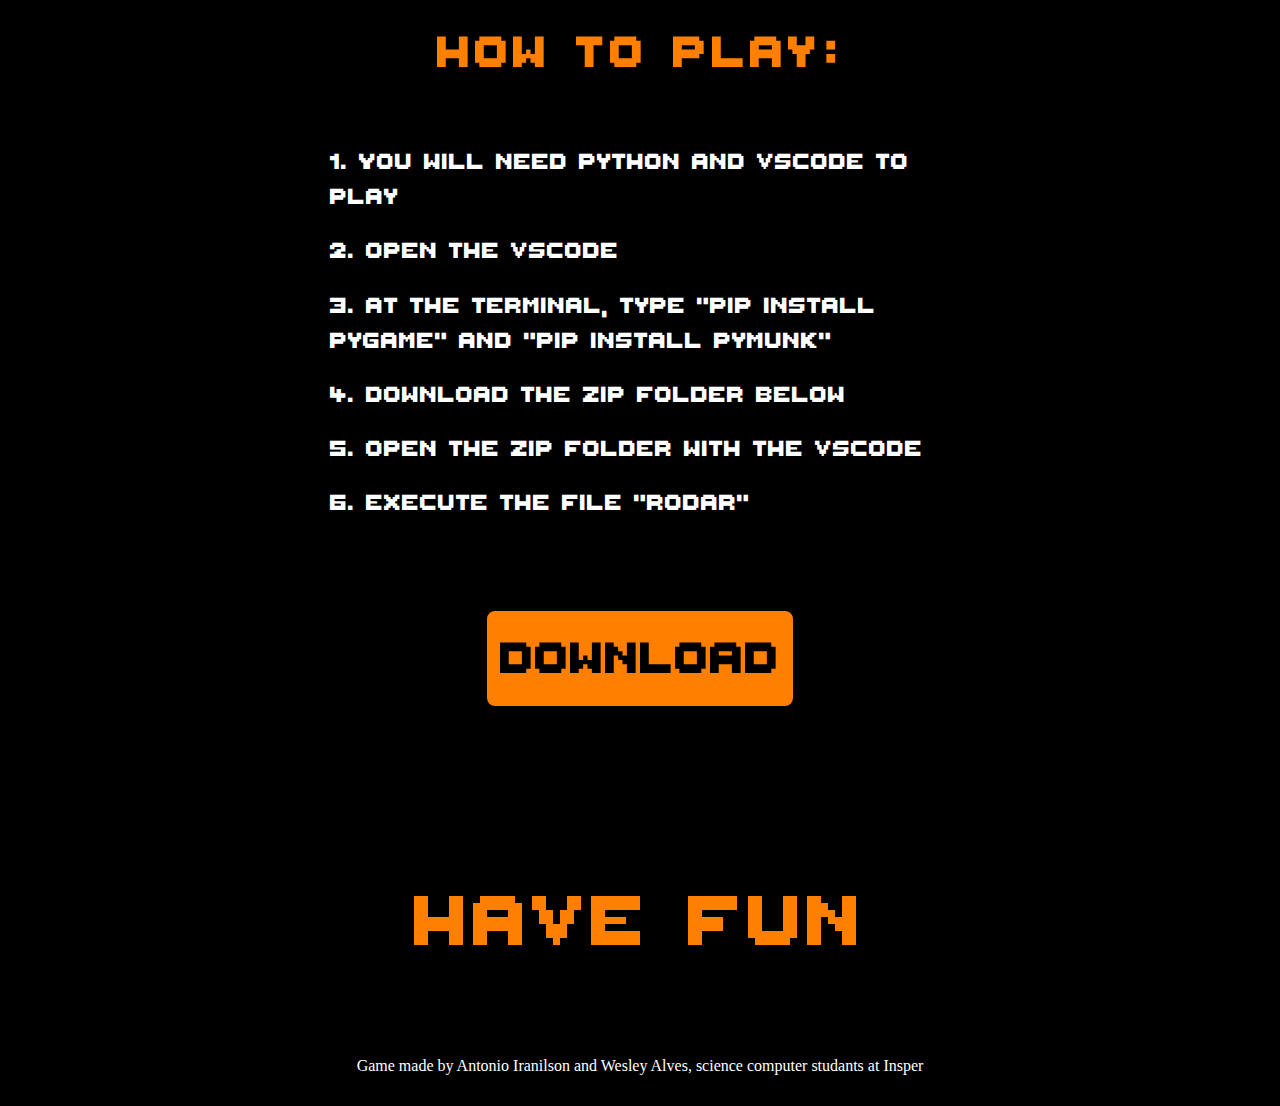
==== commit 82848669: "alterações finais do site" ====
--- a/docs/index.html
+++ b/docs/index.html
@@ -11,30 +11,28 @@
         <div class="imagem_principal">   
             <img src="imagens/logo.jpg">
         </div> 
-            <p>
-                Angry Foxes is a game inspired by Angry Birds but with a difference: Instead of birds you will use 
-                the Insper's foxes to defeat other university's mascots!
-            </p>
+            <div class = first>
+                <p>
+                    Angry Foxes is a game inspired by Angry Birds but with a difference: Instead of birds you will use 
+                    the Insper's foxes to defeat other university's mascots!
+                </p>
+            </div>
             <h2 class="previa"> Preview!</h2>
-            <iframe width="850" height="450"
-                src="https://www.youtube.com/embed/FSWoUGxGNEg"   
-                allowfullscreen>
-            </iframe>
-
+            <iframe width="850" height="450" src="https://www.youtube.com/embed/McoB9jXTw2k?si=yrBhXzVqSBMo2Lt1" title="YouTube video player" frameborder="0" allow="accelerometer; autoplay; clipboard-write; encrypted-media; gyroscope; picture-in-picture; web-share" referrerpolicy="strict-origin-when-cross-origin" allowfullscreen></iframe>
             <div class = "mapas">
-                <div>
+                <div class="mapa1">
                     <img src = './imagens/cenario_FGV.png' alt="FGV">
                     <p>FGV's map</p>
                 </div>
-                <div>
+                <div clas="mapa2">
                     <img src = './imagens/cenario_ESPM.png' alt="Mackenzie">
                     <p>ESPM's map</p>
                 </div>
-                <div>
+                <div class = "mapa3">
                     <img src = './imagens/cenario_MACK.png' alt="ESPM">
                     <p>Mackenzie's map</p>
                 </div>
-                <div>
+                <div class="mapa4">
                     <img src = './imagens/cenario_ITA.png' alt="ITA">
                     <p>ITA's map</p>
                 </div>
@@ -90,11 +88,21 @@
                 <p>ESPM's macaw</p>
             </div>
         </div>
-        <h4>
-            Have fun :)
-        </h4>
+        <div class = "download_descricao">
+            <p class = "sub"> How to play:</p>
+            <p>1. You will need Python and VSCode to play</p>
+            <p>2. Open the VSCode</p>
+            <p>3. At the terminal, type "pip install pygame" and "pip install pymunk"</p>
+            <p>4. Download the zip folder below</p>
+            <p>5. Open the zip folder with the VSCode</p>
+            <p>6. Execute the file "rodar"</p>
+        </div>
+        <div class="download">
+        <a href = "https://github.com/insper-classroom/projeto-pygame-jogo-time-turquesa/archive/refs/heads/main.zip"> Download </a>
+        </div>
+        <h4 class="final"> Have fun </h4>
         <h5>
-            Game made by Antonio Iranilson e Wesley Alves, science computer studants at Insper
+            Game made by Antonio Iranilson and Wesley Alves, science computer studants at Insper
         </h5>
     </div>
 
--- a/docs/css/style.css
+++ b/docs/css/style.css
@@ -3,19 +3,30 @@
     flex-direction: column;
     flex-wrap: wrap;
     align-items: center;
-    background-color: black;
+    background-color: rgb(0, 0, 0);
 }
 
 .corpo_site{
-    text-align: center;
-    max-width: 80%;
+    max-width: 50%;
     color: white;
-}
-
+    margin-left: 0rem;
+    margin-right: 0rem;
+}
+
+.first {
+    display: flex;
+    flex-direction: column;
+    justify-content: left;
+    align-items: left;
+
+}
 
 .mapas {
     display: flex;
     justify-content: space-between; 
+    flex-direction: column;
+    text-align: center;
+
     
     margin-top: 6rem;
     margin-bottom: -5.75rem; 
@@ -26,7 +37,7 @@
 }
 
 .mapas img{
-    width: 16.5rem;
+    width: 18rem;
     height: 13.75rem;
 
     border-color: rgb(255, 255, 255);
@@ -35,20 +46,25 @@
 }
 
 .descricao {
-    margin-top: 3rem;
+    margin-top: 4rem;
     margin-bottom: 10rem;
 }
 
 .descricao 
 p {
-    margin-top: 0.5rem;
-    margin-bottom: 0.5rem;
+    justify-content: left;
+    margin-top: 0.6rem;
+    margin-bottom: 0.6rem;
 }
 
 
 .personagens {
+
     display: flex;
     justify-content: space-between; 
+    flex-direction: column;
+    text-align: center;
+
     
     margin-top: 5rem;
     margin-bottom: 0rem; 
@@ -70,9 +86,13 @@
 }
 
 .inimigos {
+
     display: flex;
     justify-content: space-between; 
-    
+
+    flex-direction: column;
+
+
     margin-top: 5rem;
     margin-bottom: 0rem; 
      
@@ -88,6 +108,16 @@
     border-color: rgb(255, 255, 255);
     border: 0.313rem solid #323232; 
     border-radius: 0.313rem; 
+}
+
+.Inimigo1, .Inimigo2, .Inimigo3, .Inimigo4,
+.mapa1, .mapa2, .mapa3, .mapa4, 
+.Rapsoa1, .Raposa2, .Raposa3, .Raposa4 {
+    display:flex;
+    flex-direction: column  ;
+    justify-content: center;
+    align-items: center;
+
 }
 
 
@@ -118,7 +148,9 @@
     margin-bottom: 2.5rem;
 }
 
-h2, h3, h4 {
+h2, h3 {
+    text-align: center;
+
     letter-spacing: 0.188rem;
     color: rgb(255, 128, 0);
 
@@ -129,9 +161,6 @@
     font-size: 4.375rem;
 }
 
-h4 {
-    margin-bottom: 5rem;
-}
 
 .imagem_principal {
     display: flex;
@@ -156,5 +185,79 @@
 iframe{
     border:0.028rem #333;
 
-    margin-left: -3rem;
+    margin-left: -2rem;
+}
+
+.download_descricao {
+    display: flex;
+    flex-direction: column;
+
+    margin-top: 13rem;
+}
+    
+.download_descricao 
+p {
+    font-family: 'MinhaFonte', sans-serif;
+    margin: 0.6rem
+}
+
+.download_descricao 
+.sub {
+    margin-top: 0.2rem;
+    margin-bottom: 3rem;
+    text-align: center  ;
+    text-align: center;
+
+    letter-spacing: 0.188rem;
+    color: rgb(255, 128, 0);
+
+    font-family: 'MinhaFonte', sans-serif; 
+    font-size: 4.375rem;
+}
+
+.download {
+    display: flex;
+    flex-direction: row;
+    justify-content: center; 
+}
+
+
+a { 
+    font-family: 'MinhaFonte', sans-serif;
+    font-size: 4.375rem;
+    color: rgb(0,0,0);
+    text-decoration: none;
+    
+    border: 0.5rem solid rgb(255, 128, 0);
+    border-radius: 0.5rem;
+
+    margin: 5rem;
+    padding: 0.3rem;
+    background-color: rgb(255, 128, 0);
+    
+}
+
+
+h4 {
+    display:flex;
+    flex-direction: column  ;
+    justify-content: center;
+    text-align: center;
+    letter-spacing: 0.188rem;
+    color: rgb(255, 128, 0);
+
+    margin-bottom: 5rem;
+    margin-top: 5rem;
+
+    font-family: 'MinhaFonte', sans-serif; 
+    font-size: 7rem;
+}
+
+h5 {
+    display:flex;
+    flex-direction: column;
+    justify-content: center;
+    align-items: center;
+    margin: 2rem;
+
 }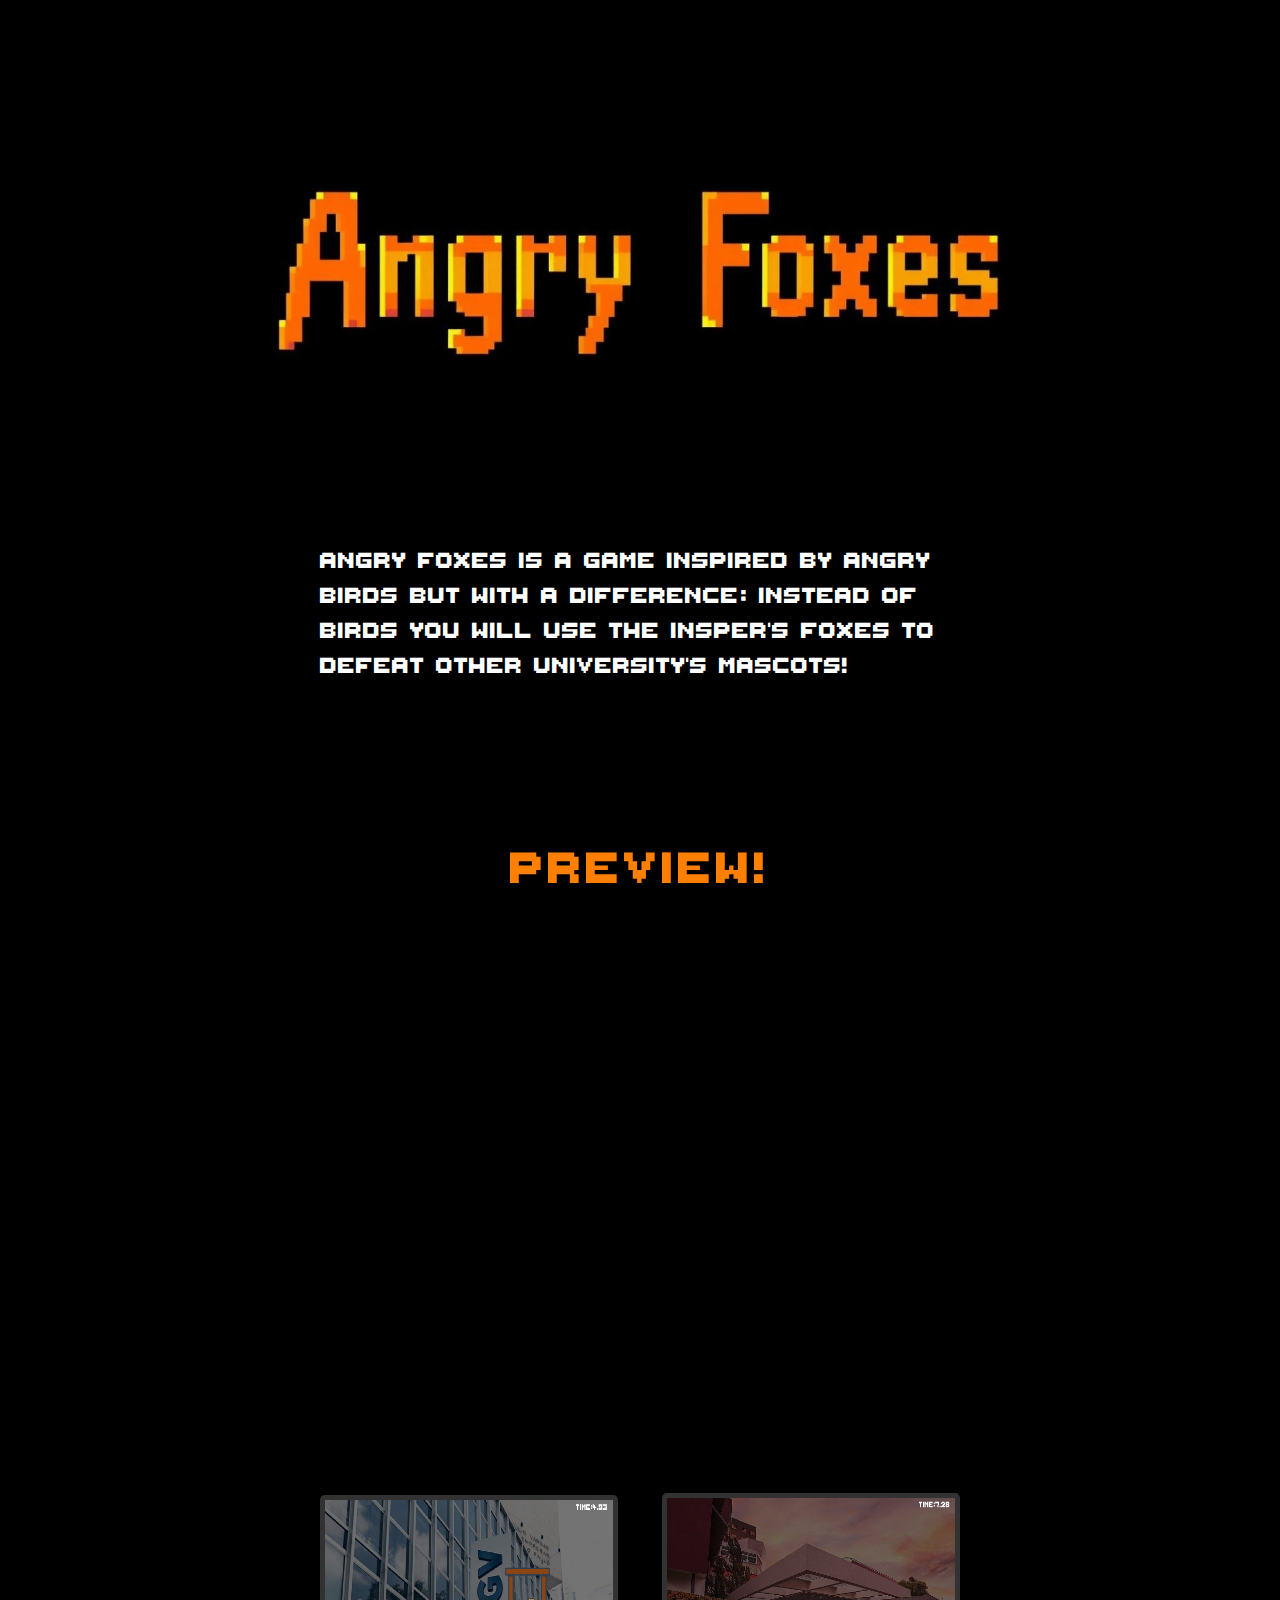
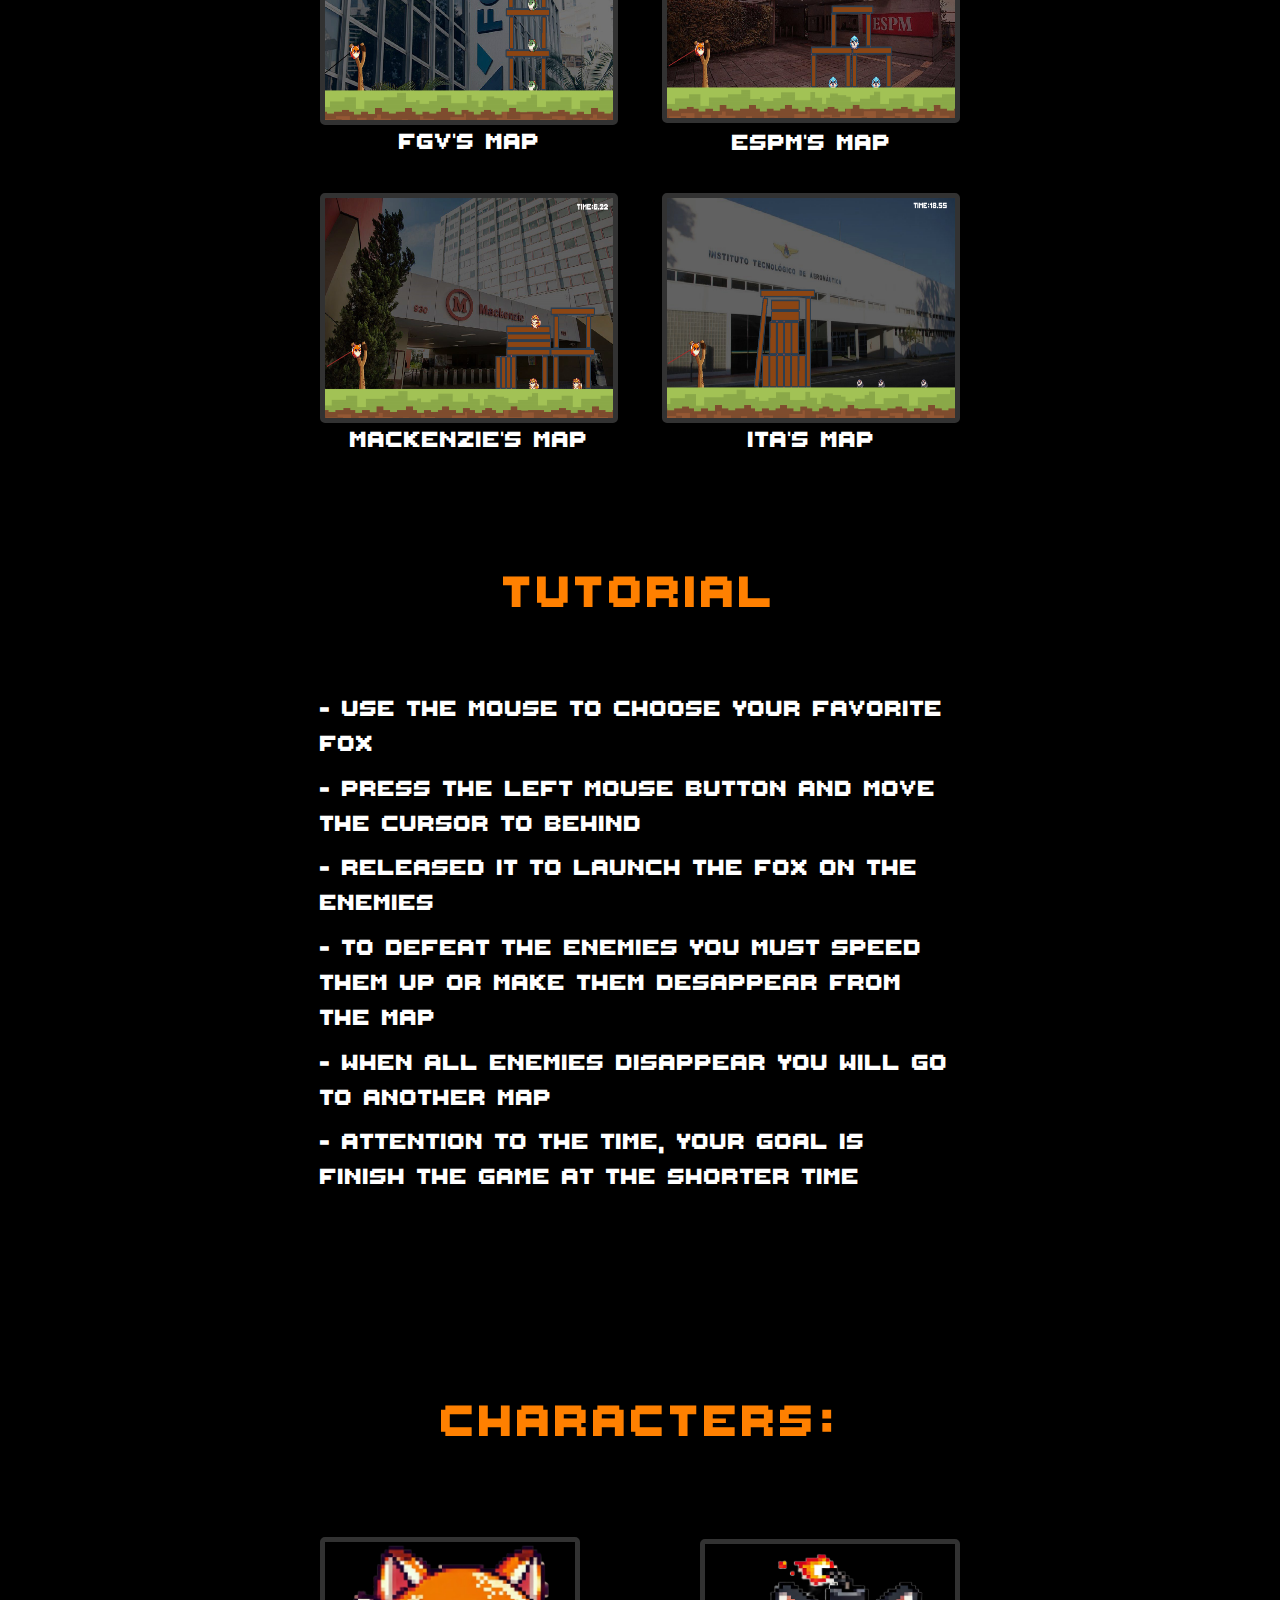
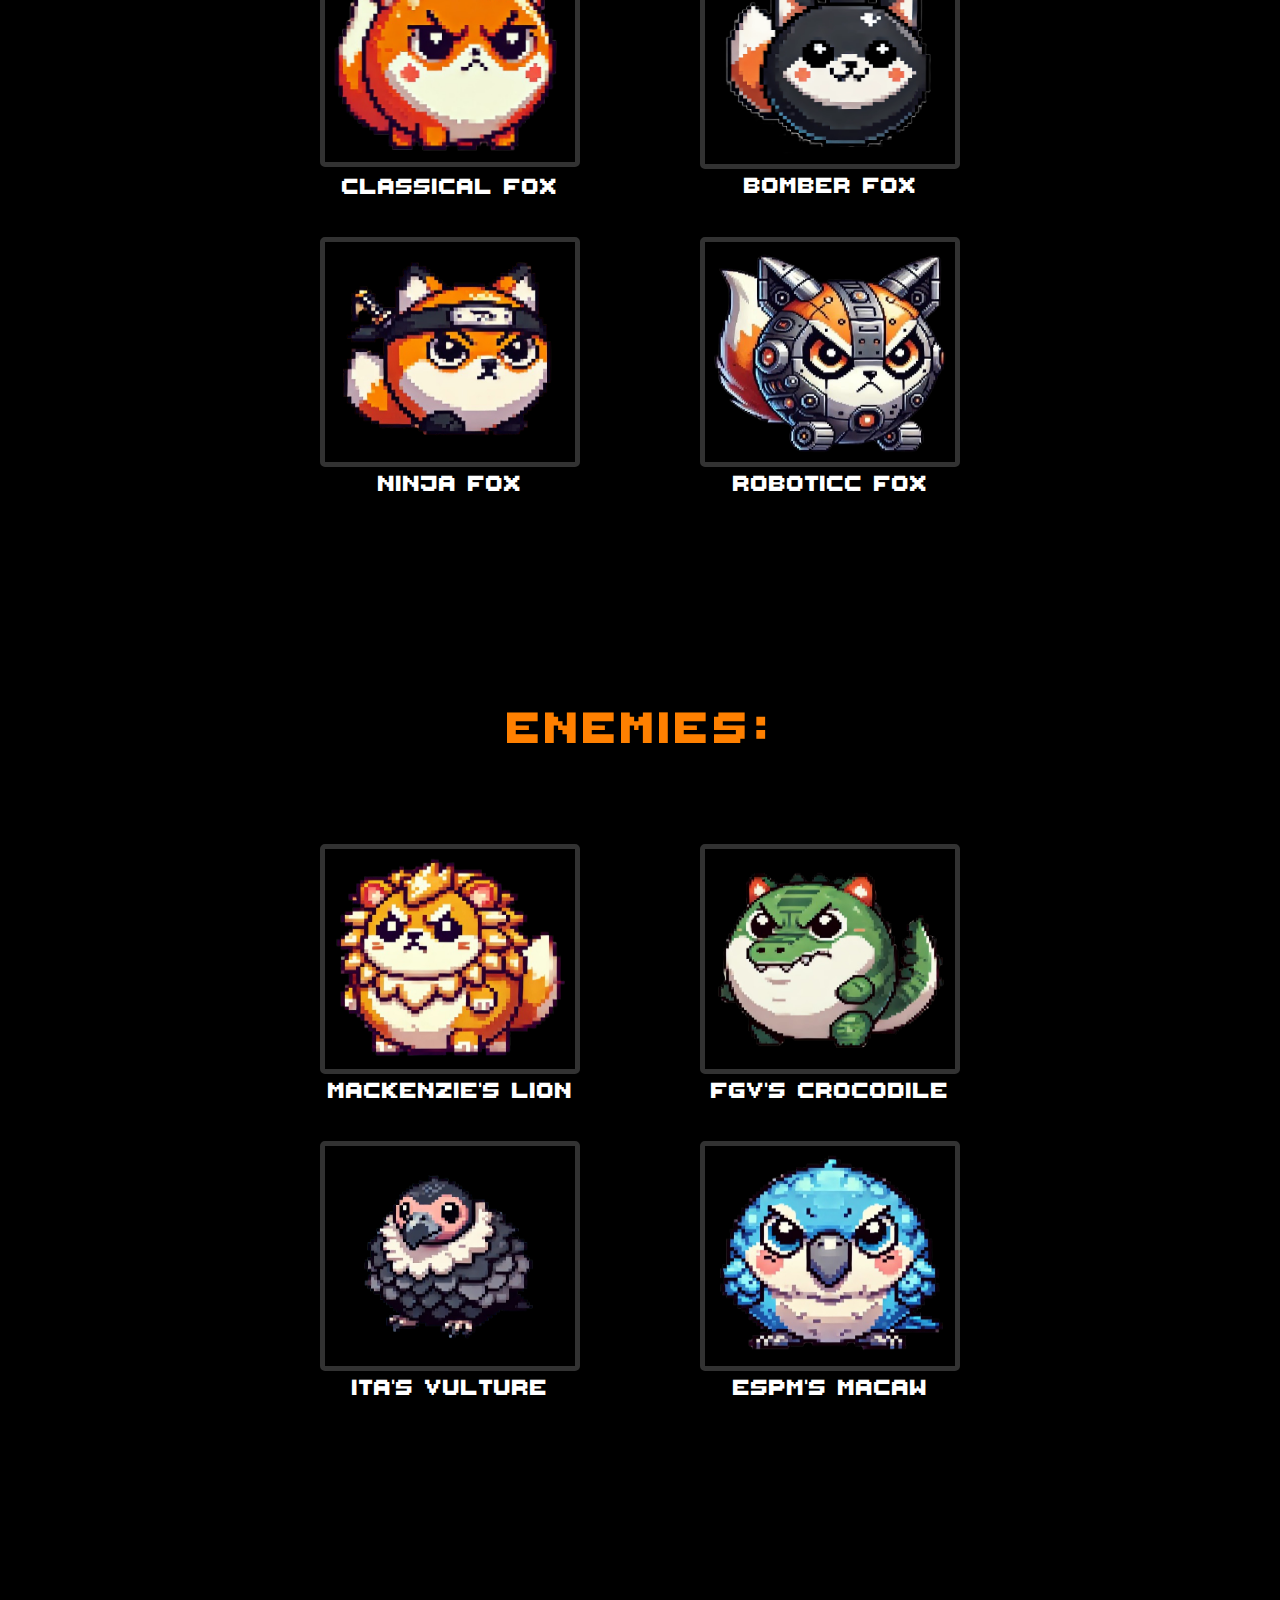
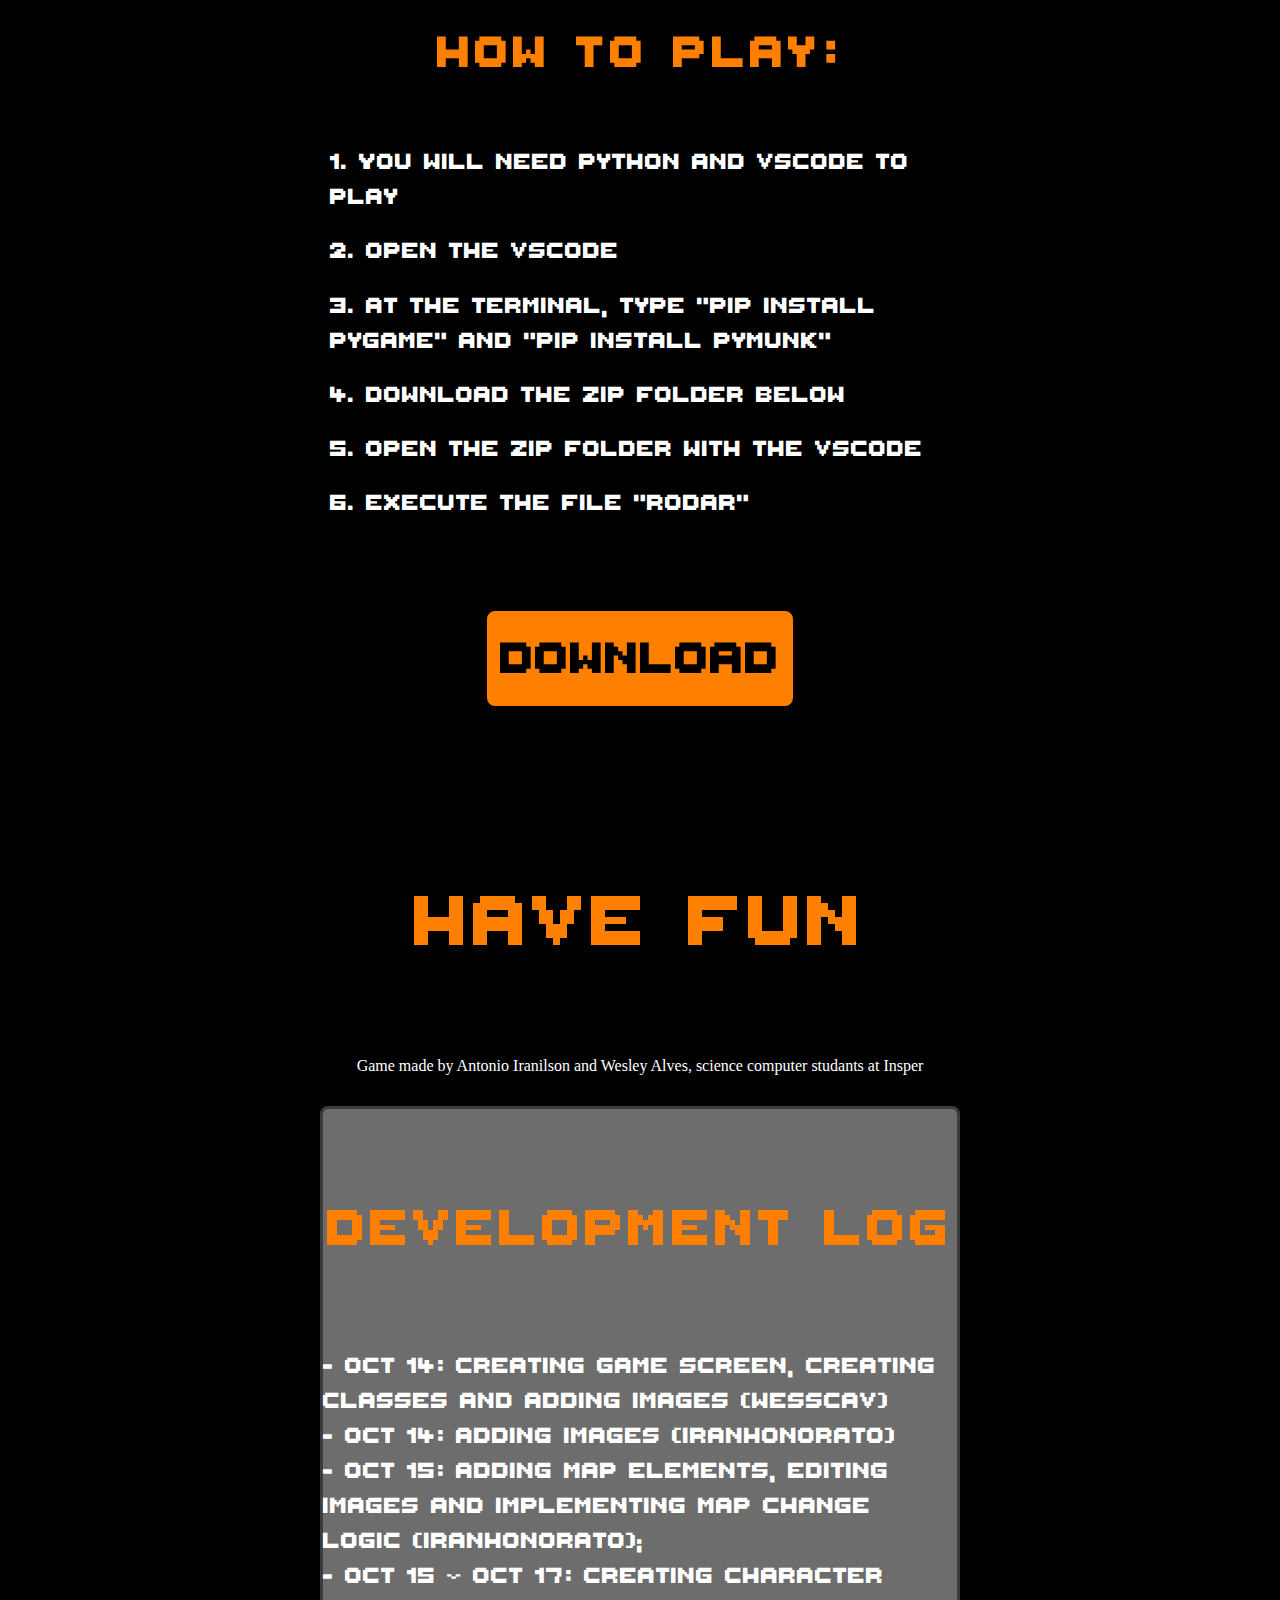
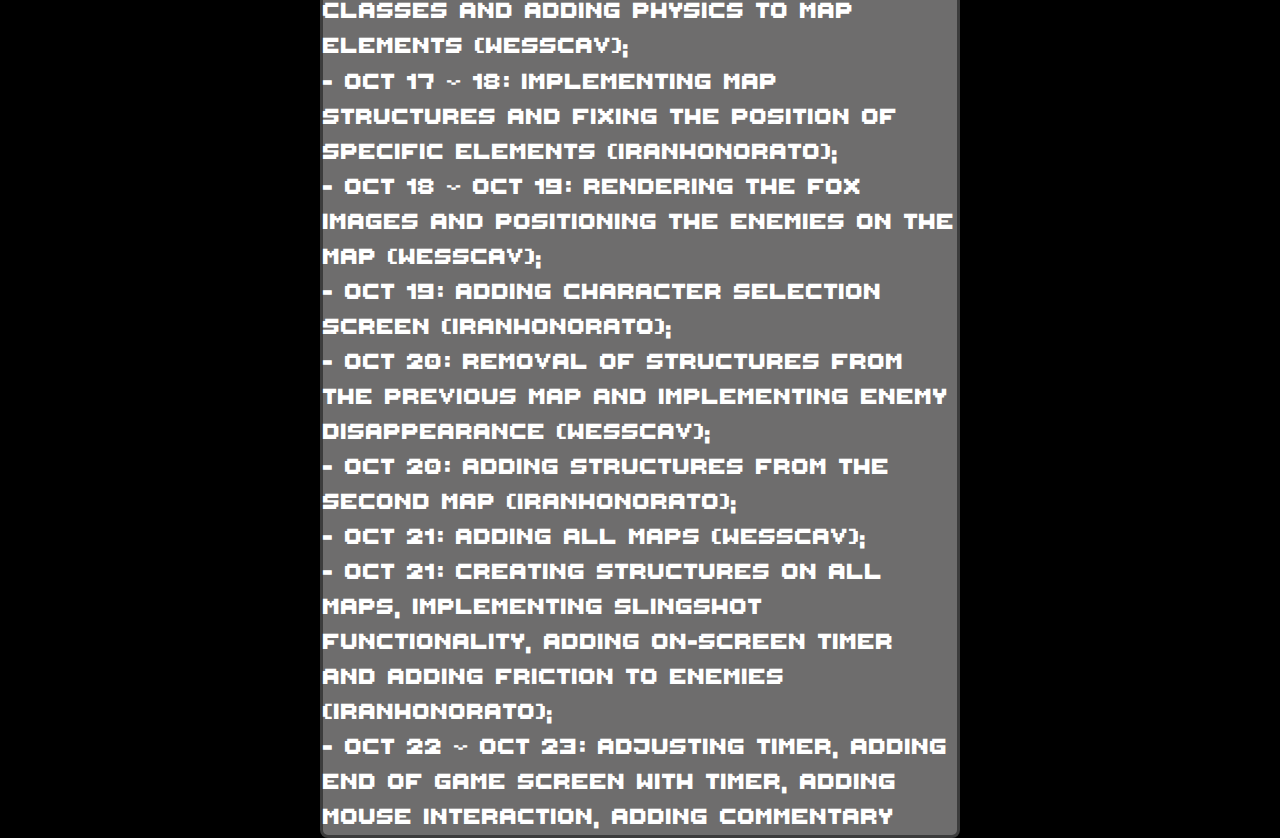
==== commit 468eb7c4: "adicionando log de desenvolvimento" ====
--- a/docs/index.html
+++ b/docs/index.html
@@ -104,6 +104,23 @@
         <h5>
             Game made by Antonio Iranilson and Wesley Alves, science computer studants at Insper
         </h5>
+        <div class = 'development'>
+        <h4 class="log">
+            Development log
+        </h4>
+        <p>- Oct 14: Creating game screen, creating classes and adding images (wesscav)</p>
+        <p>- Oct 14: Adding Images (iranhonorato)</p>
+        <p>- Oct 15: Adding map elements, editing images and implementing map change logic (iranhonorato);</p>
+        <p>- Oct 15 ~ Oct 17: Creating character classes and adding physics to map elements (wesscav);</p>
+        <p>- Oct 17 ~ 18: Implementing map structures and fixing the position of specific elements (iranhonorato);</p>
+        <p>- Oct 18 ~ Oct 19: Rendering the fox images and positioning the enemies on the map (wesscav);</p>
+        <p>- Oct 19: Adding character selection screen (iranhonorato);</p>
+        <p>- Oct 20: Removal of structures from the previous map and implementing enemy disappearance (wesscav);</p>
+        <p>- Oct 20: Adding structures from the second map (iranhonorato);</p>
+        <p>- Oct 21: Adding all maps (wesscav);</p>
+        <p>- Oct 21: Creating structures on all maps, implementing slingshot functionality, adding on-screen timer and adding friction to enemies (iranhonorato);</p>
+        <p>- Oct 22 ~ Oct 23: Adjusting timer, adding end of game screen with timer, adding mouse interaction, adding commentary </p>
+        </div>
     </div>
 
 </body>--- a/docs/css/style.css
+++ b/docs/css/style.css
@@ -185,7 +185,7 @@
 iframe{
     border:0.028rem #333;
 
-    margin-left: -2rem;
+    margin-left: -3rem;
 }
 
 .download_descricao {
@@ -260,4 +260,23 @@
     align-items: center;
     margin: 2rem;
 
+}
+
+.log {
+    font-size: 5rem;
+    padding-top: -5rem;
+}
+
+.log 
+p {
+    padding-left: 2rem;
+    padding-bottom: 0.3rem;
+    padding-top: -0.9rem;
+}
+
+.development {
+    margin-top: 1.5em;
+    background-color: rgb(110, 109, 109);
+    border: 0.2rem solid rgb(60, 60, 60);
+    border-radius: 0.5rem;
 }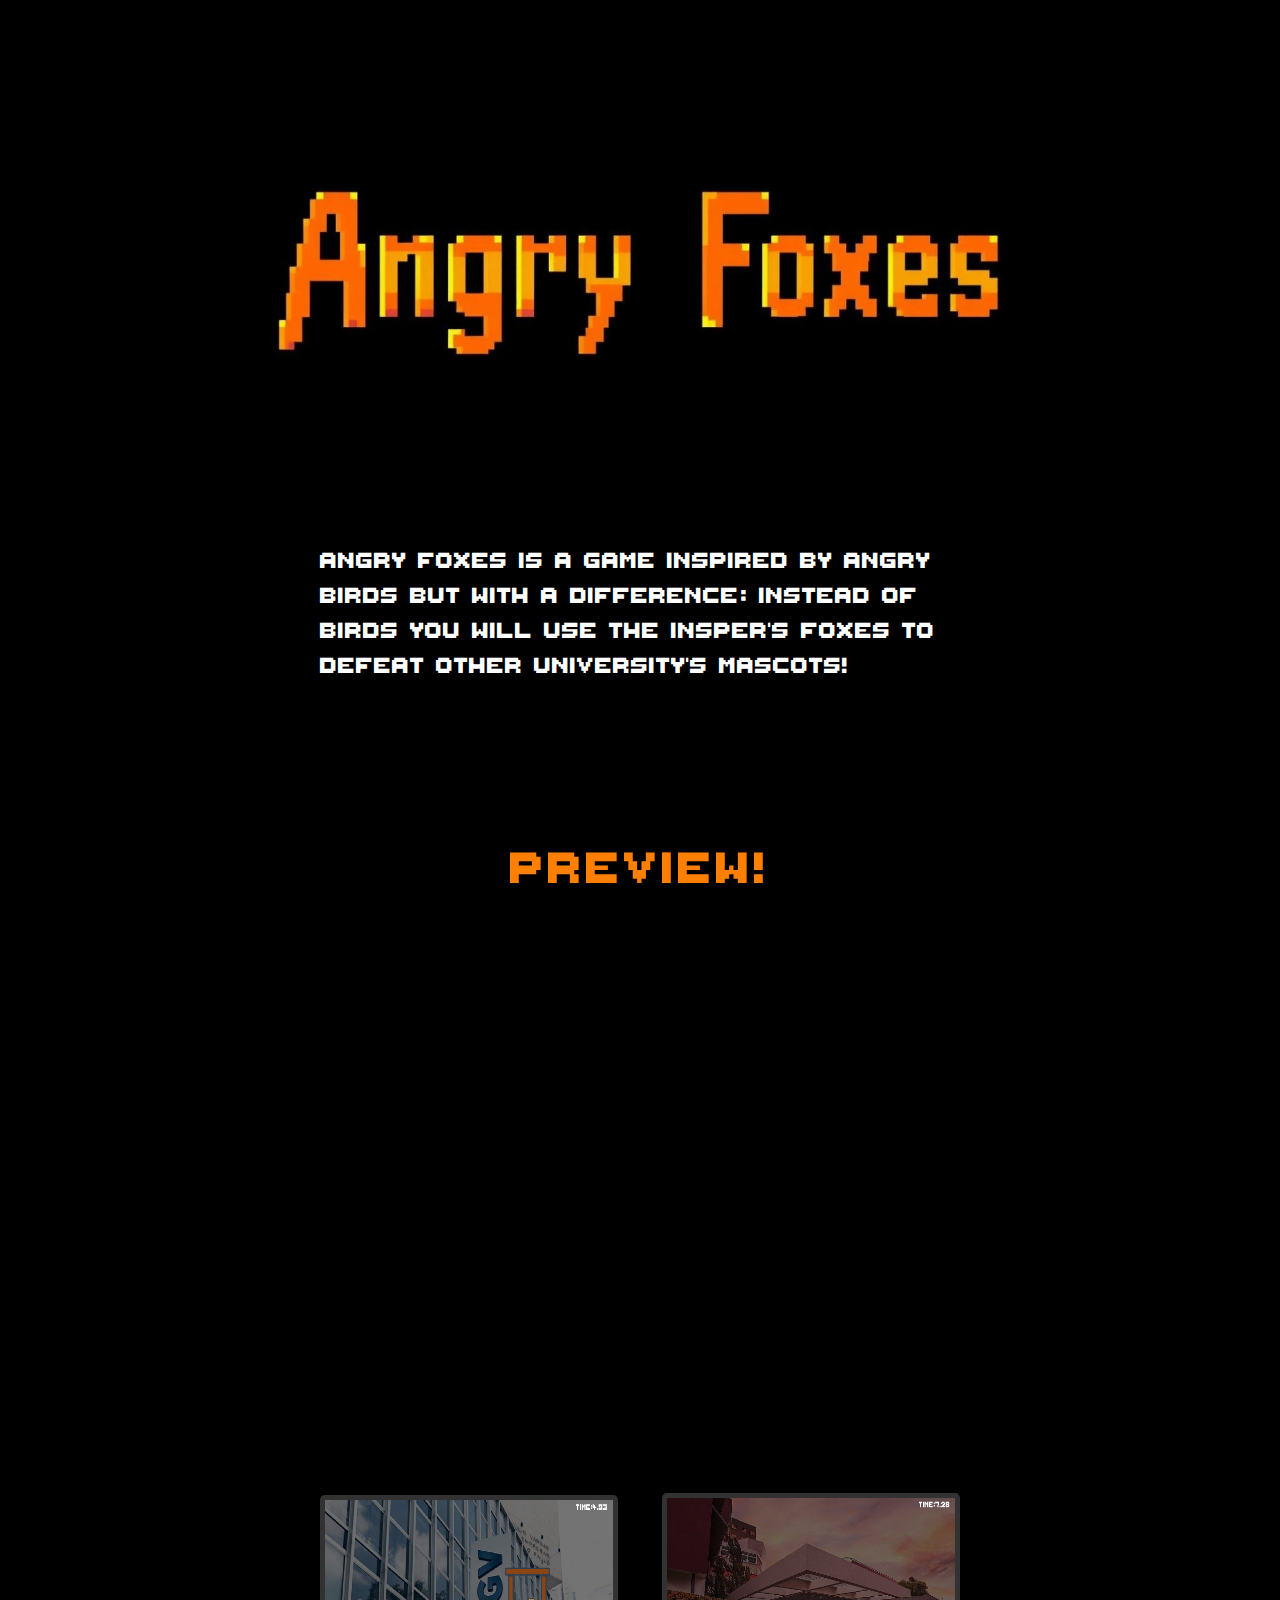
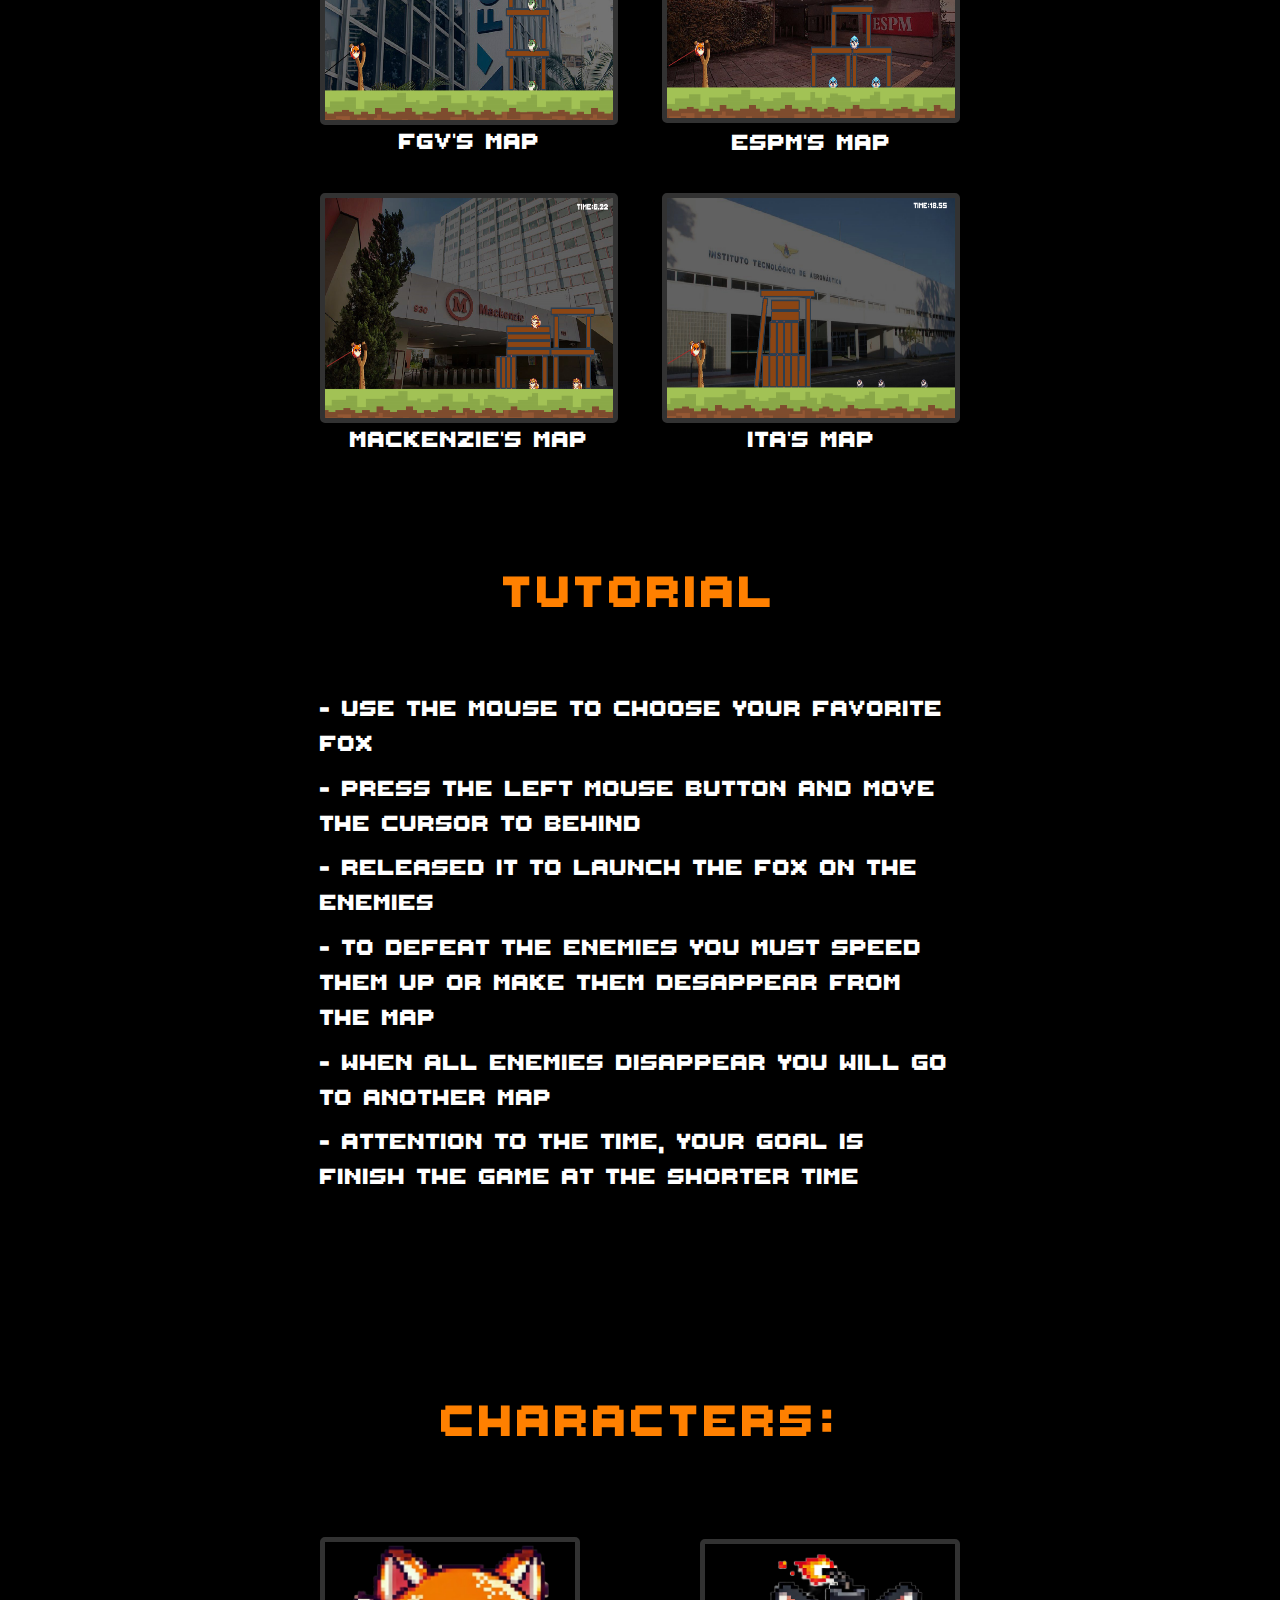
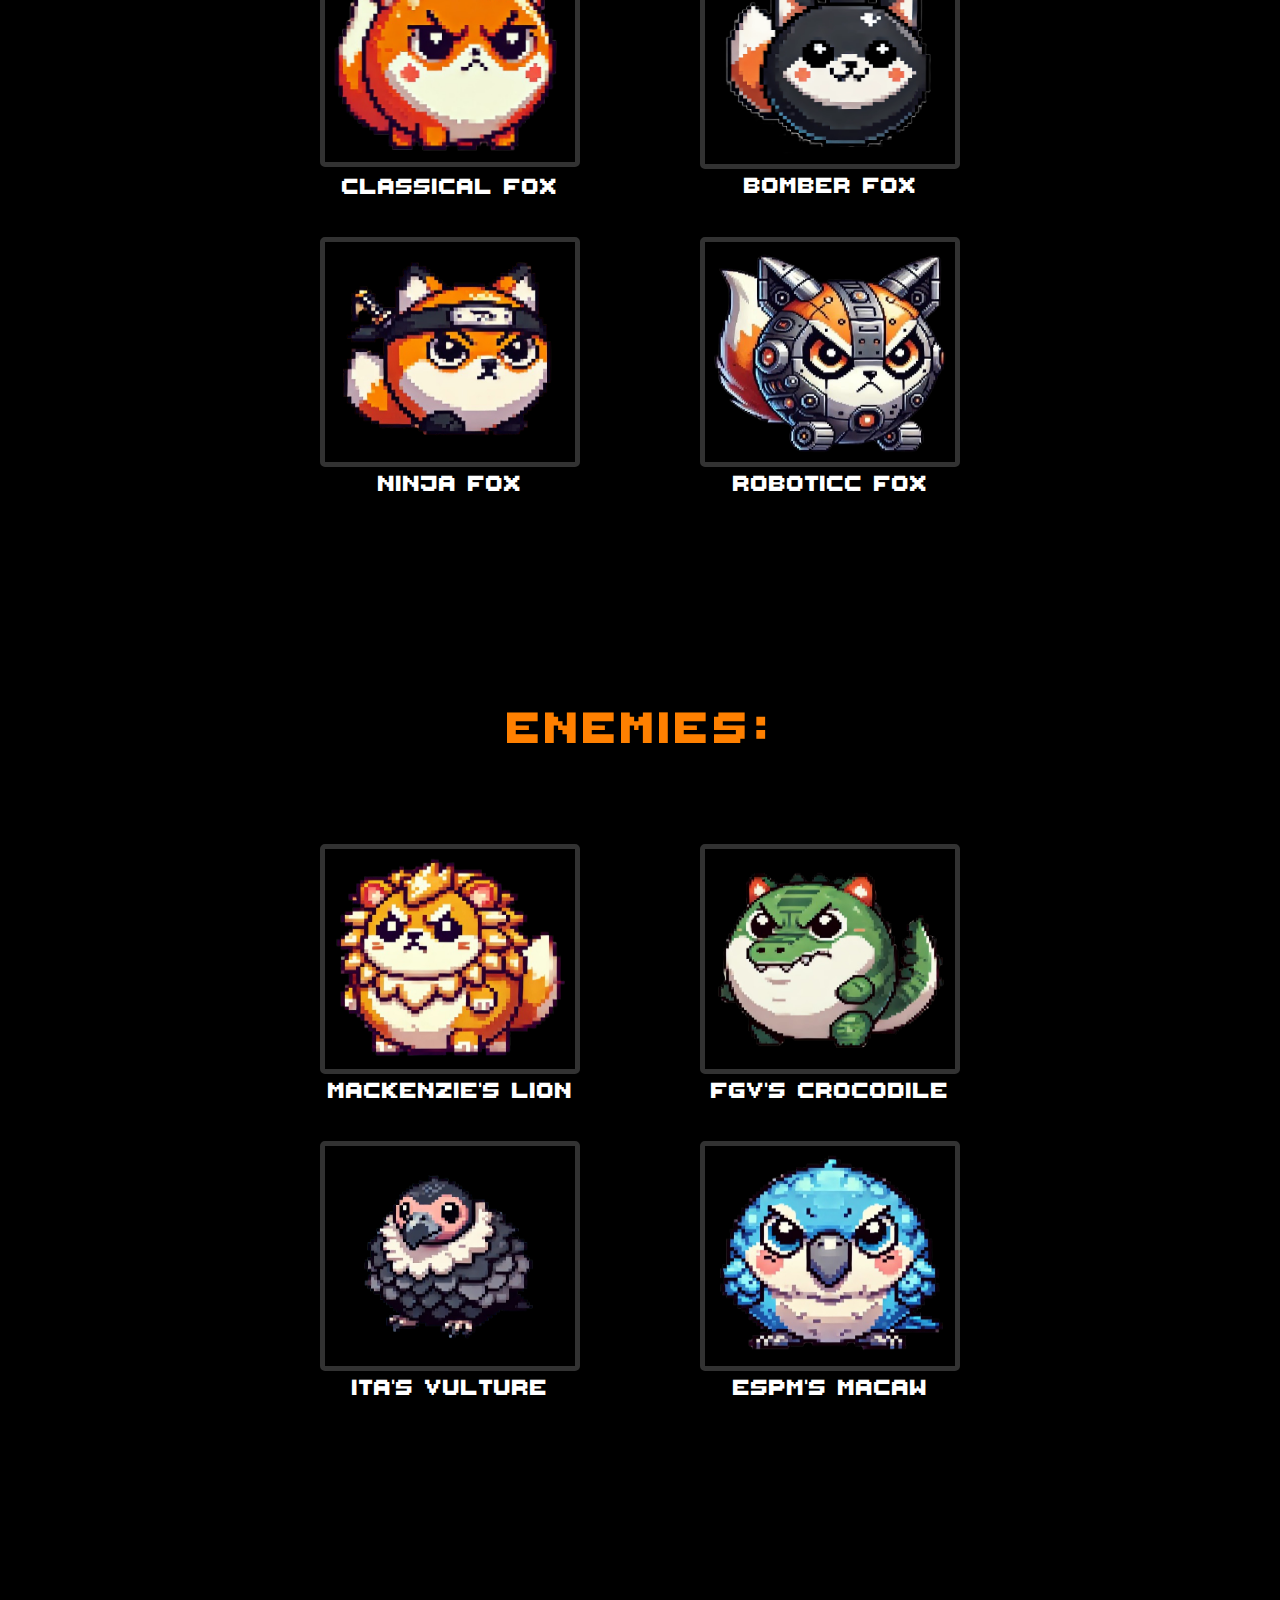
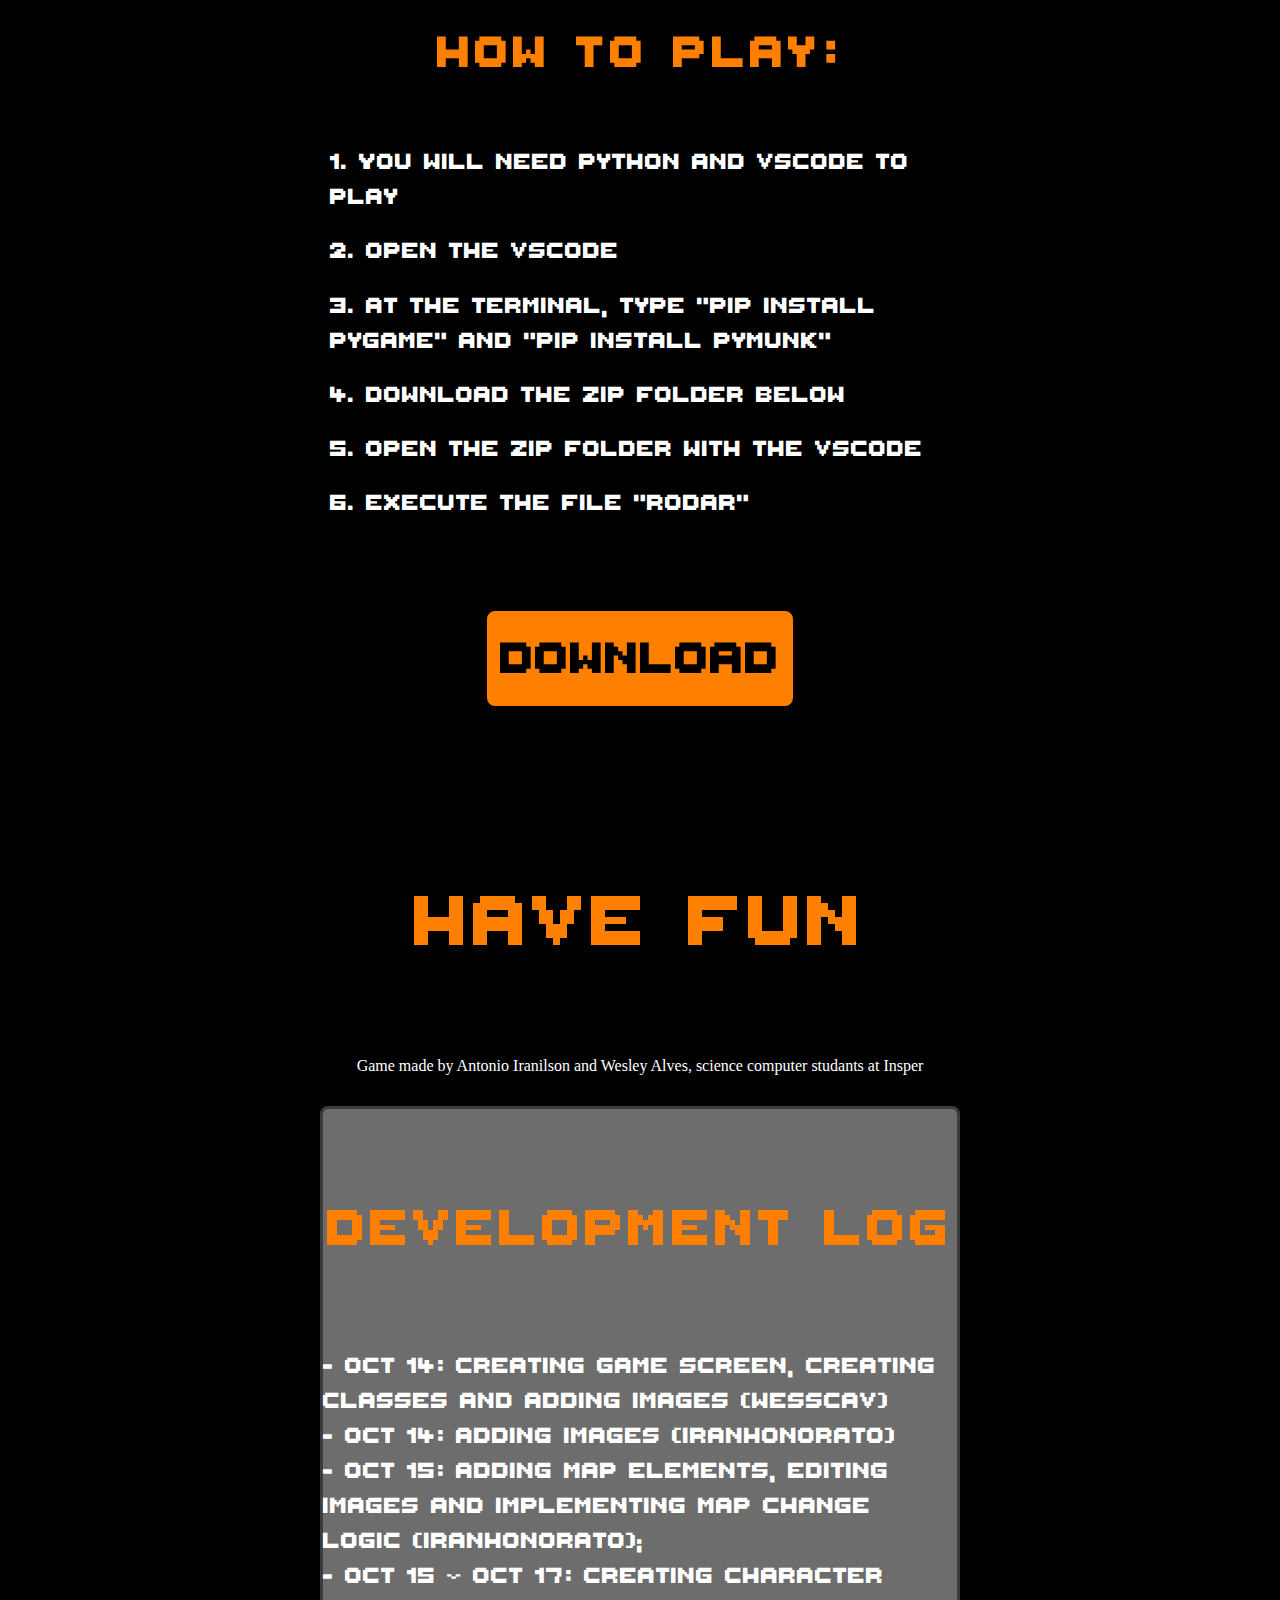
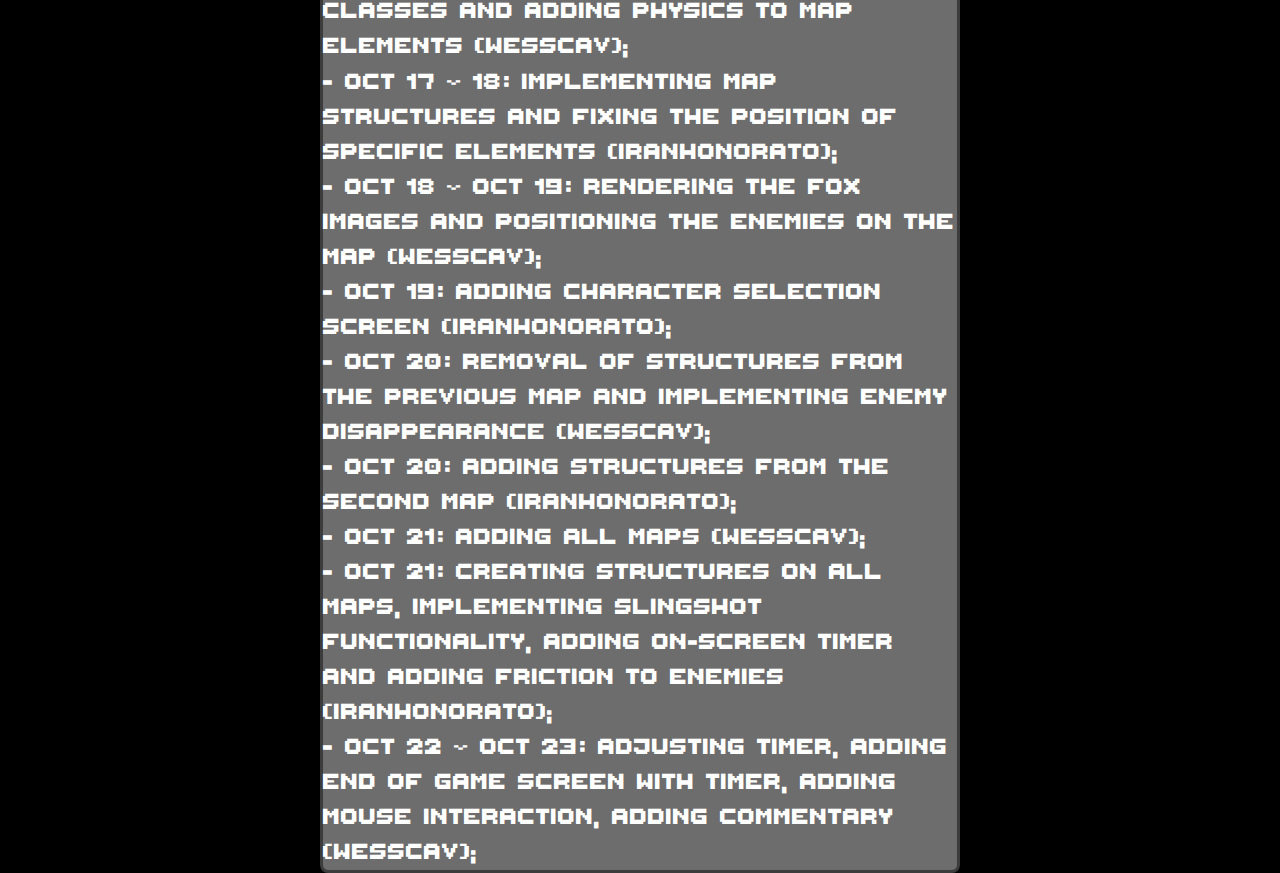
==== commit c0d39c0e: "commit final" ====
--- a/docs/index.html
+++ b/docs/index.html
@@ -119,7 +119,7 @@
         <p>- Oct 20: Adding structures from the second map (iranhonorato);</p>
         <p>- Oct 21: Adding all maps (wesscav);</p>
         <p>- Oct 21: Creating structures on all maps, implementing slingshot functionality, adding on-screen timer and adding friction to enemies (iranhonorato);</p>
-        <p>- Oct 22 ~ Oct 23: Adjusting timer, adding end of game screen with timer, adding mouse interaction, adding commentary </p>
+        <p>- Oct 22 ~ Oct 23: Adjusting timer, adding end of game screen with timer, adding mouse interaction, adding commentary (wesscav); </p>
         </div>
     </div>
 
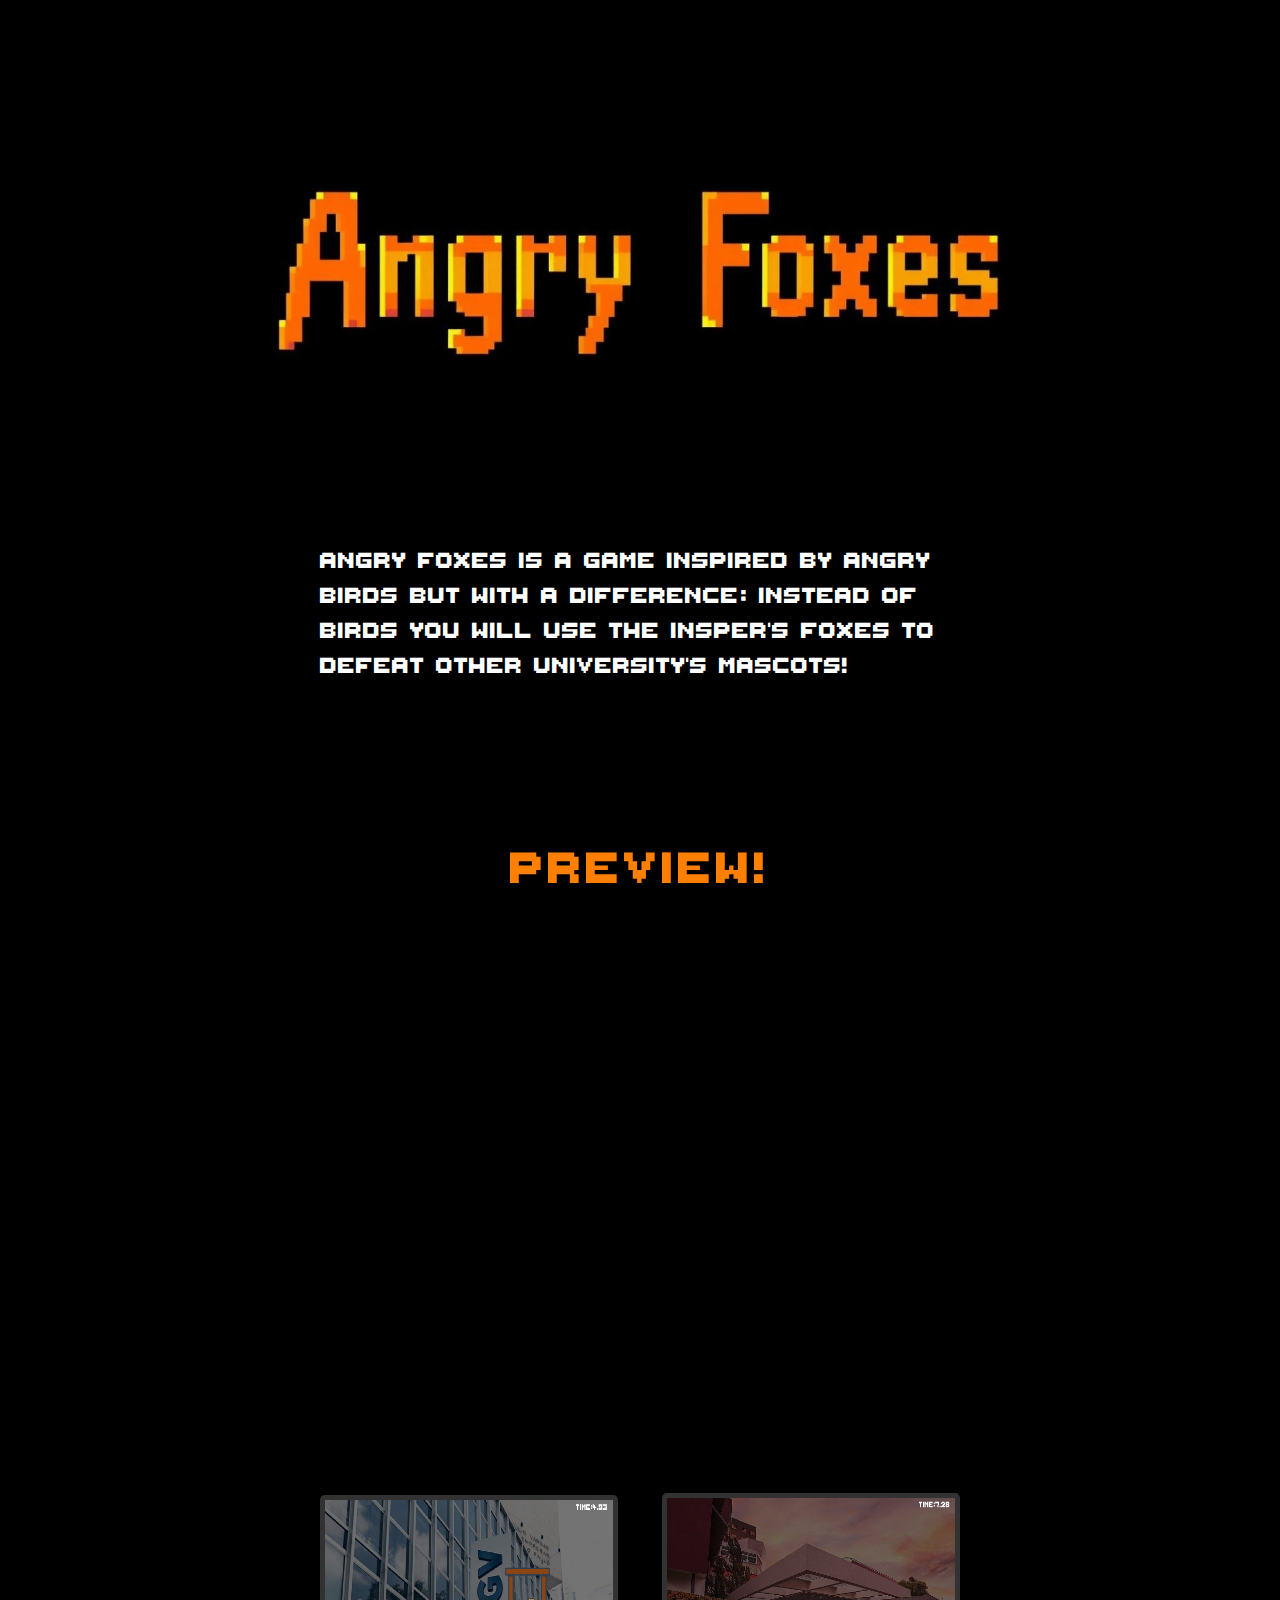
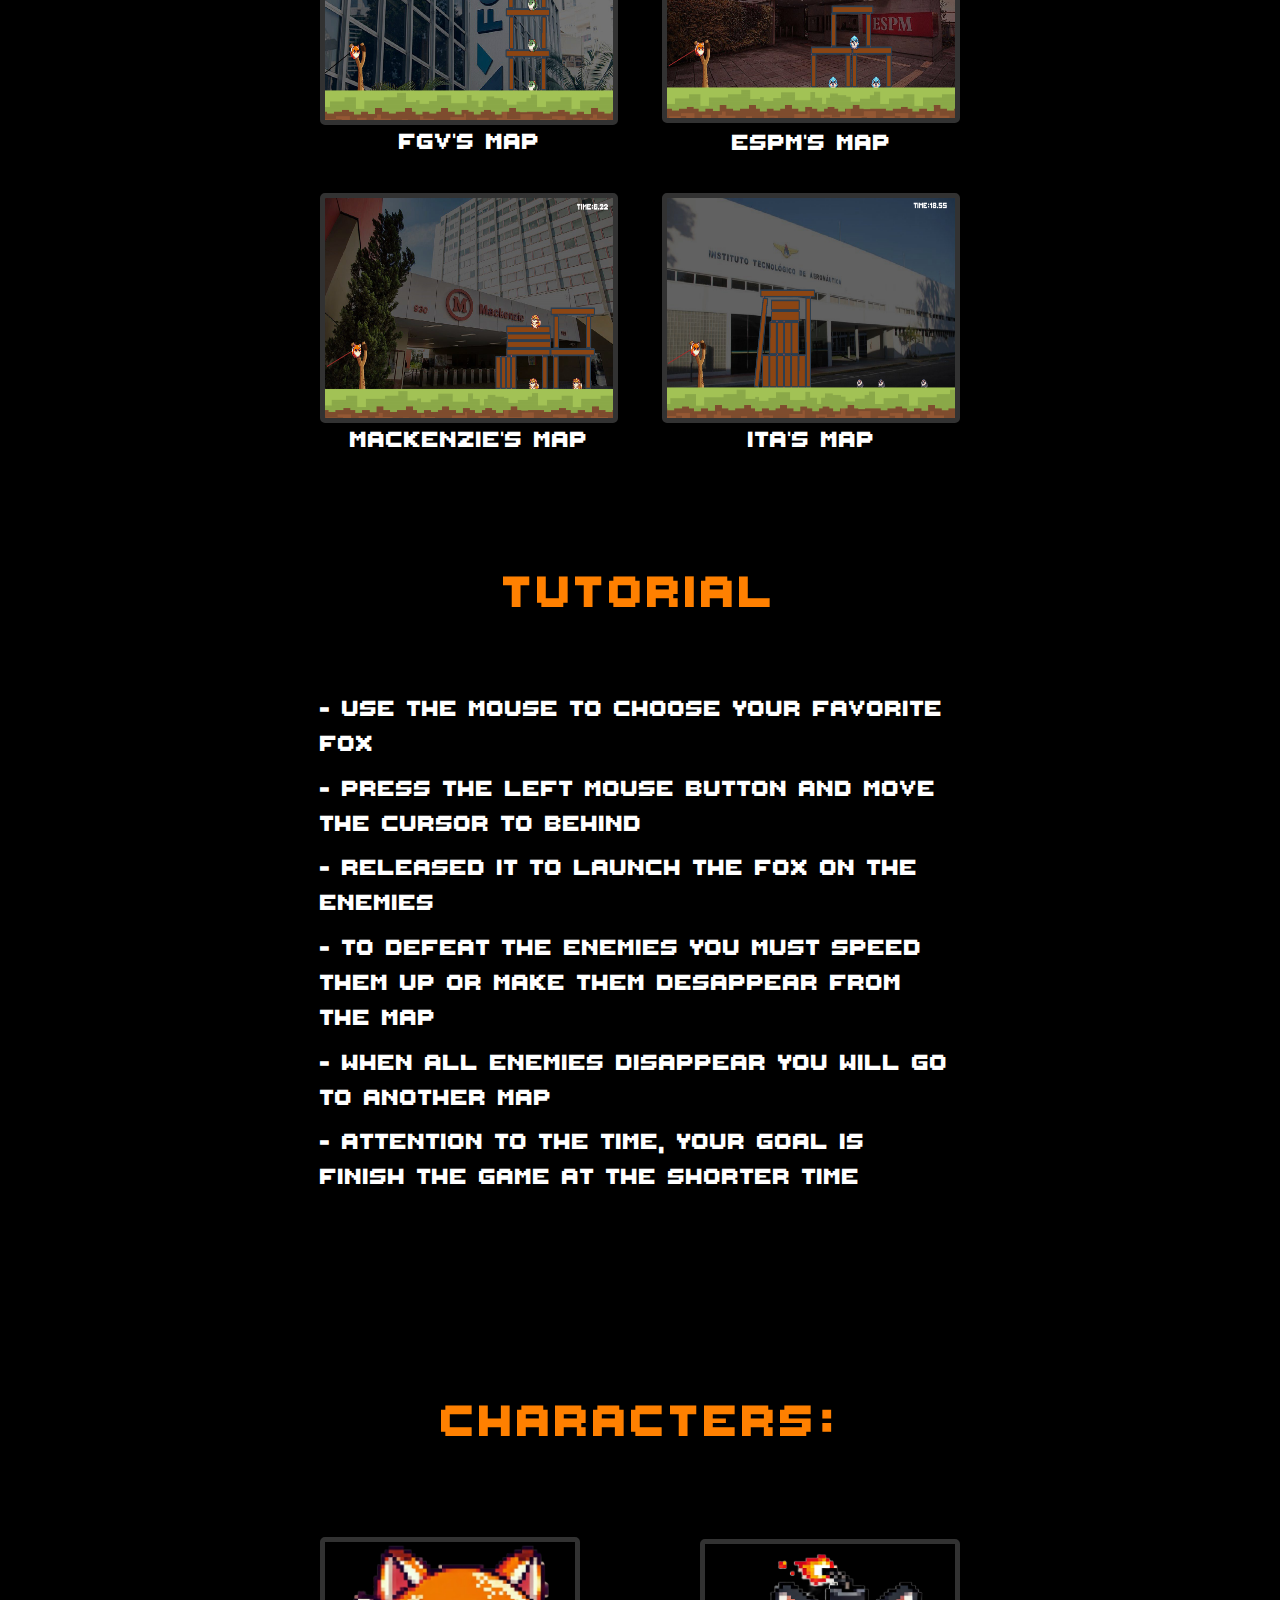
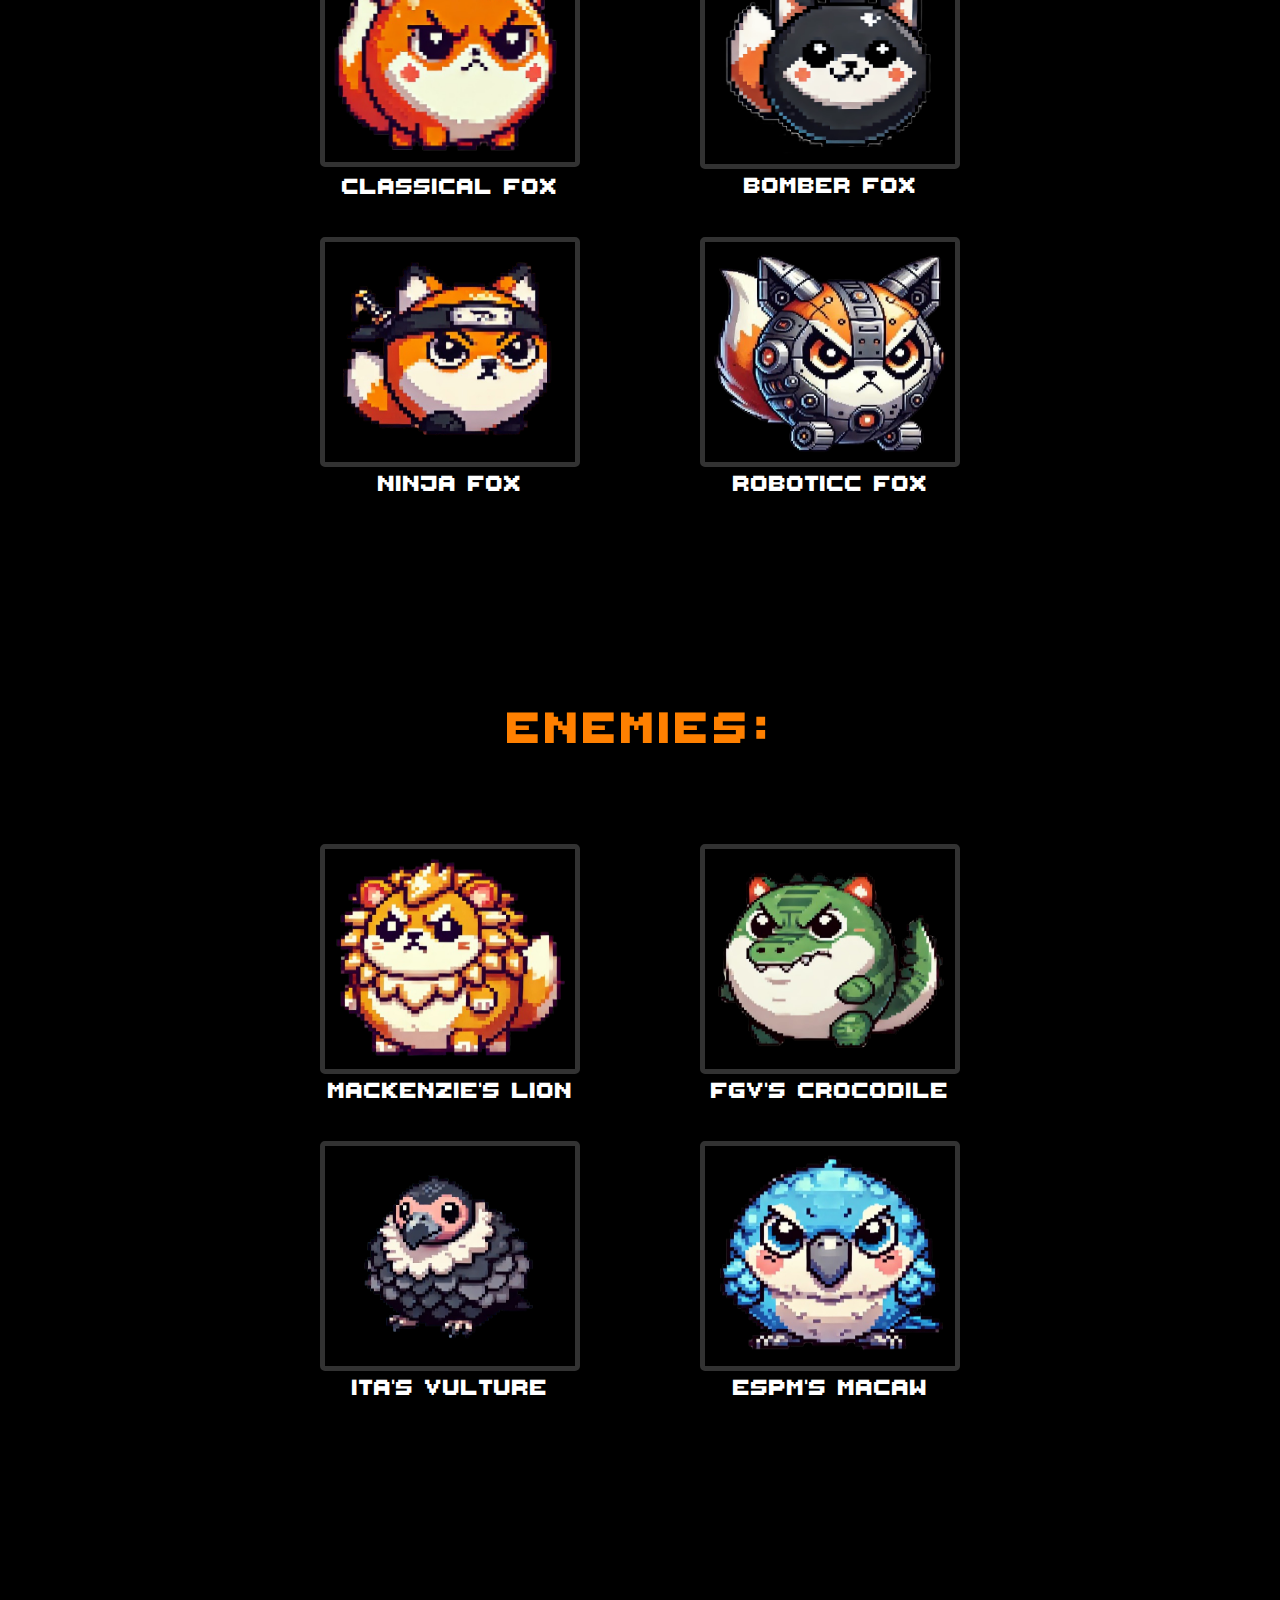
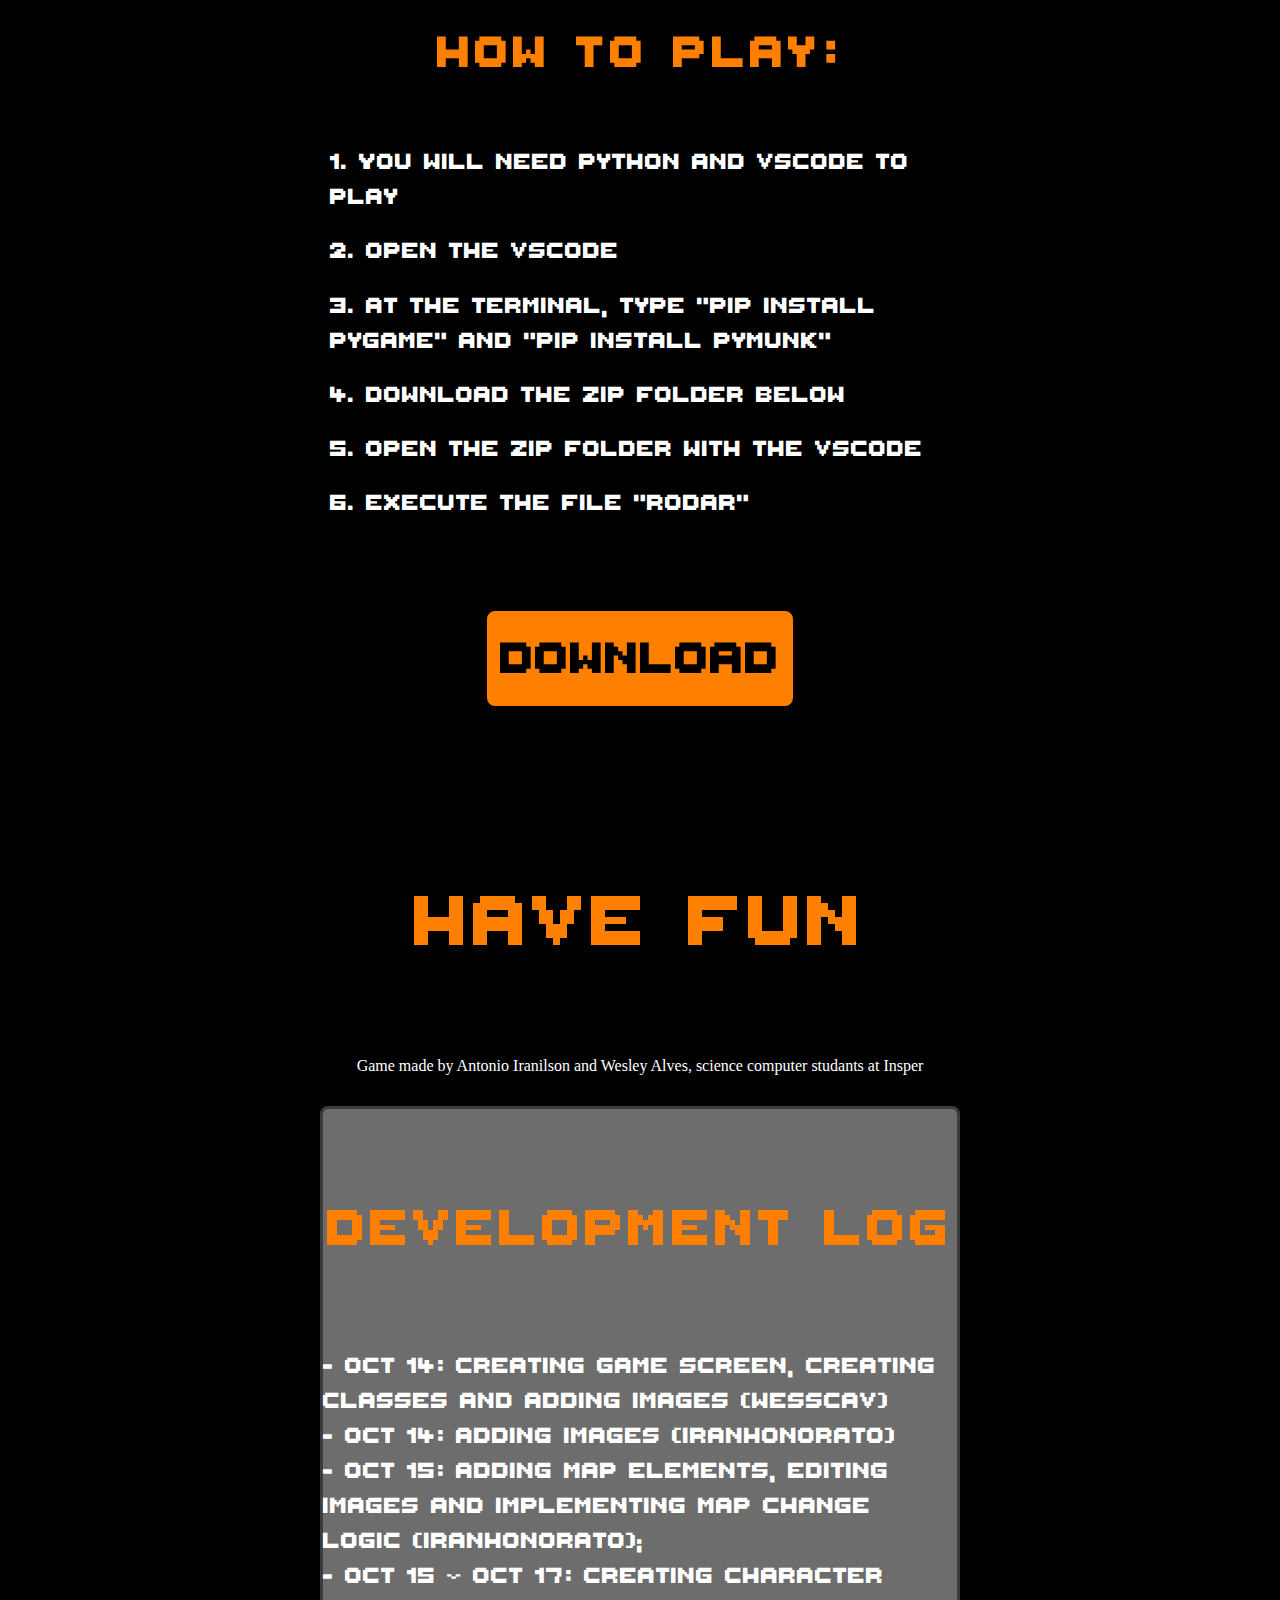
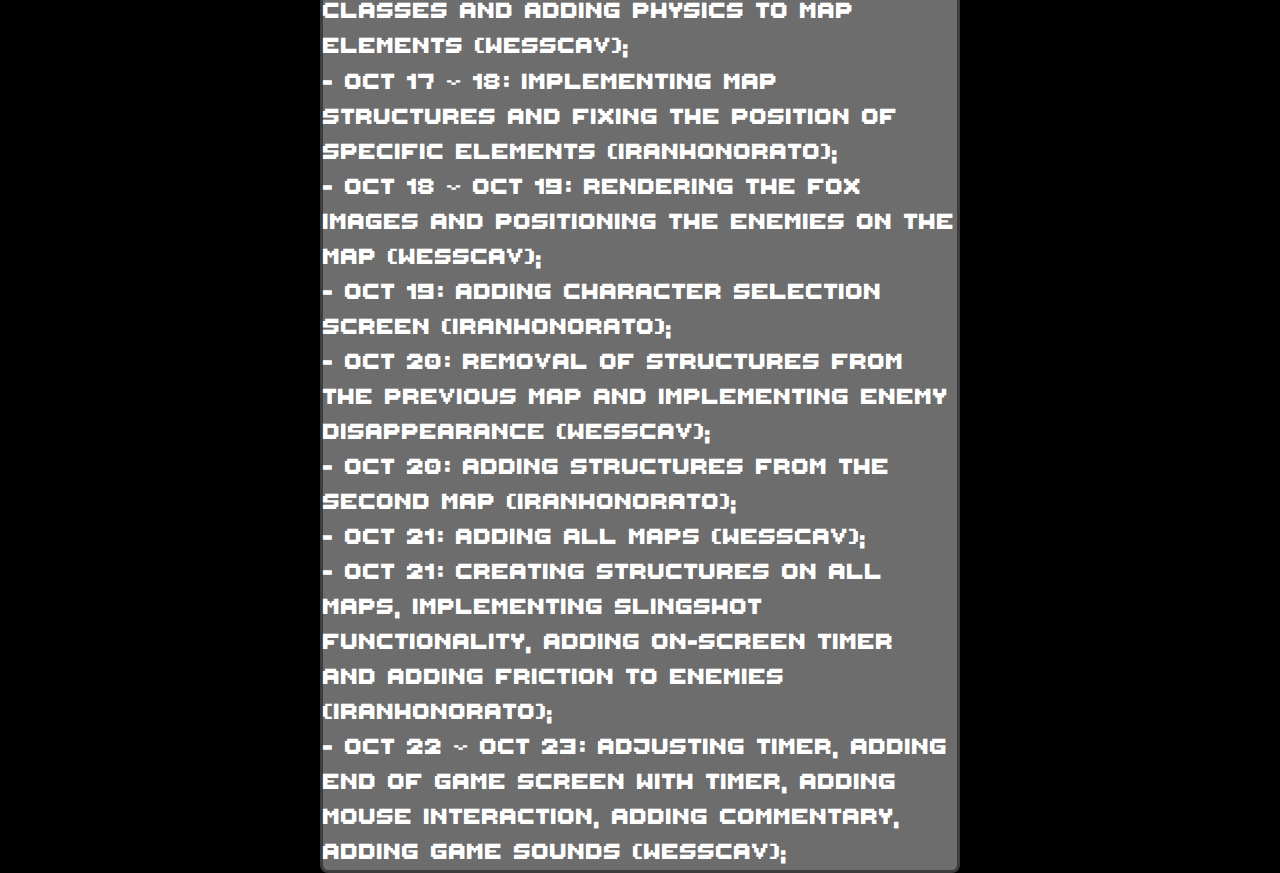
==== commit 918f96de: "adicionando mais detalhes no log" ====
--- a/docs/index.html
+++ b/docs/index.html
@@ -119,7 +119,7 @@
         <p>- Oct 20: Adding structures from the second map (iranhonorato);</p>
         <p>- Oct 21: Adding all maps (wesscav);</p>
         <p>- Oct 21: Creating structures on all maps, implementing slingshot functionality, adding on-screen timer and adding friction to enemies (iranhonorato);</p>
-        <p>- Oct 22 ~ Oct 23: Adjusting timer, adding end of game screen with timer, adding mouse interaction, adding commentary (wesscav); </p>
+        <p>- Oct 22 ~ Oct 23: Adjusting timer, adding end of game screen with timer, adding mouse interaction, adding commentary, adding game sounds (wesscav); </p>
         </div>
     </div>
 
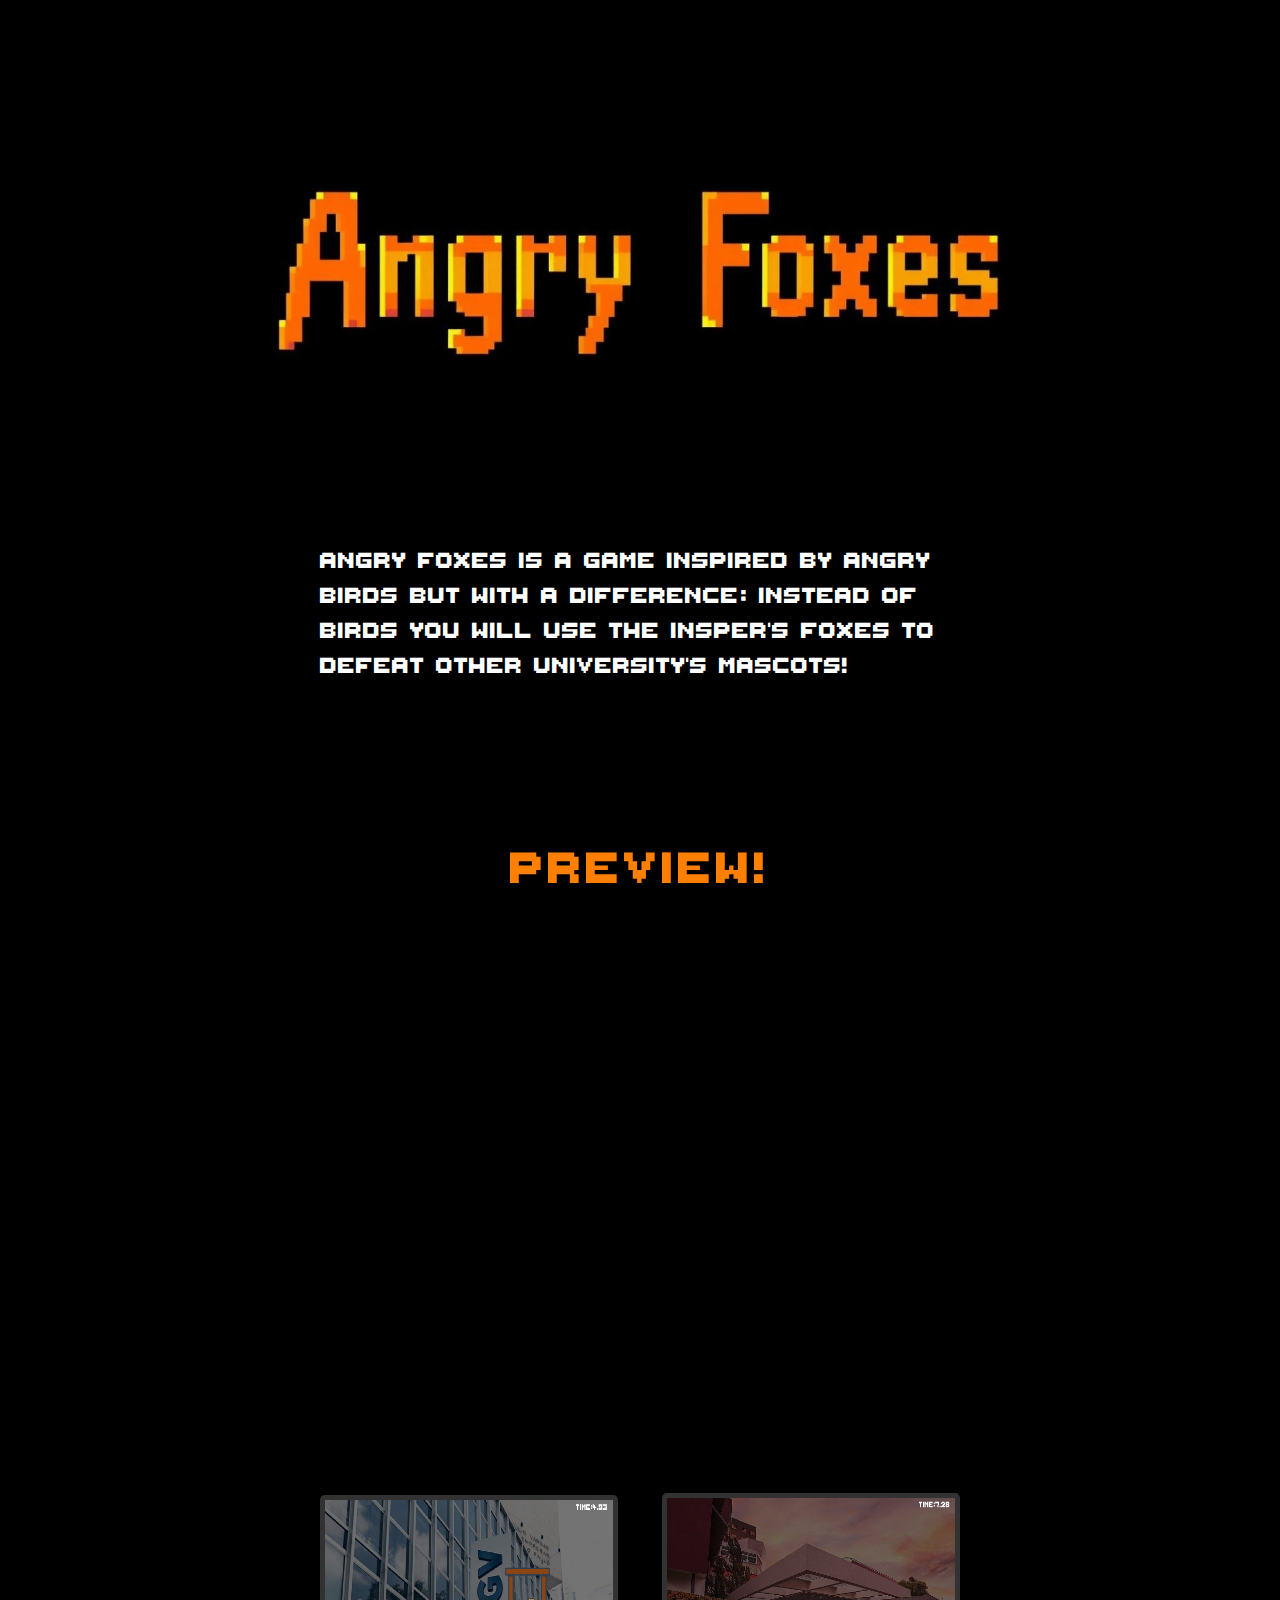
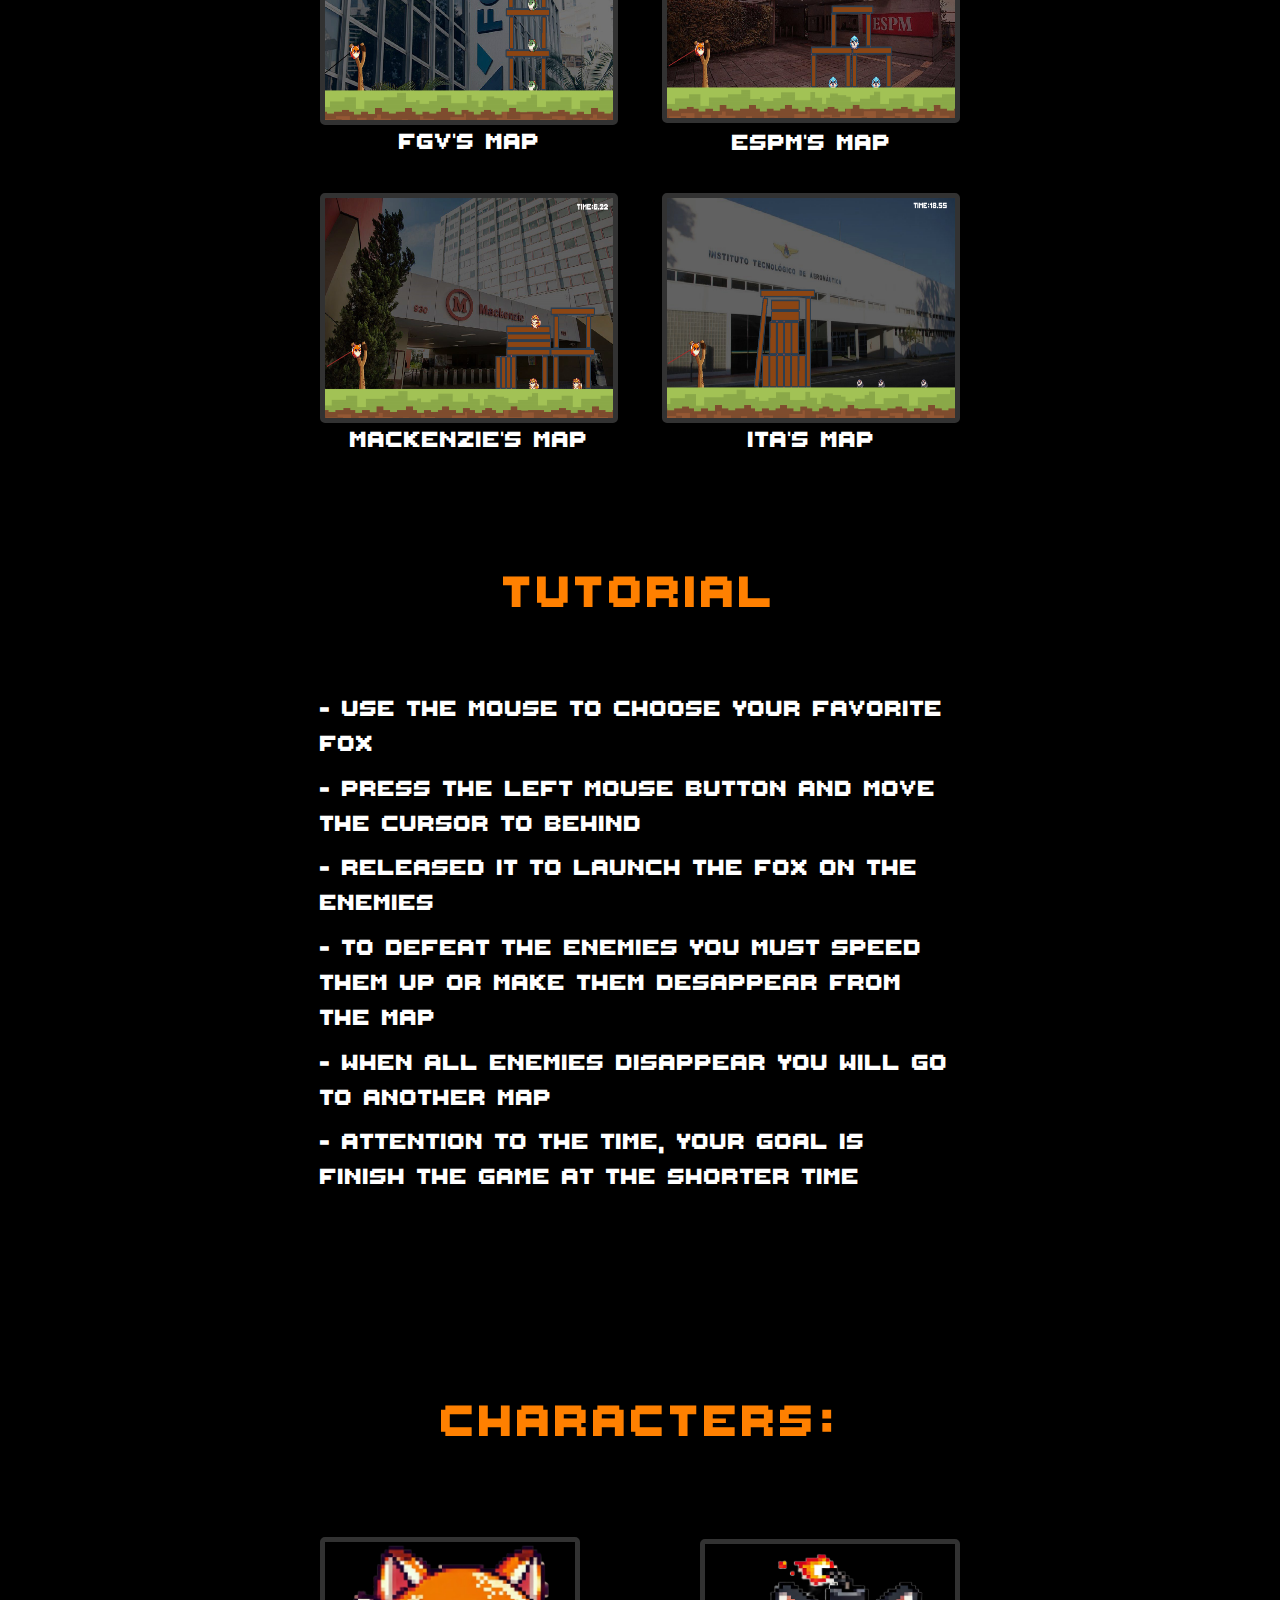
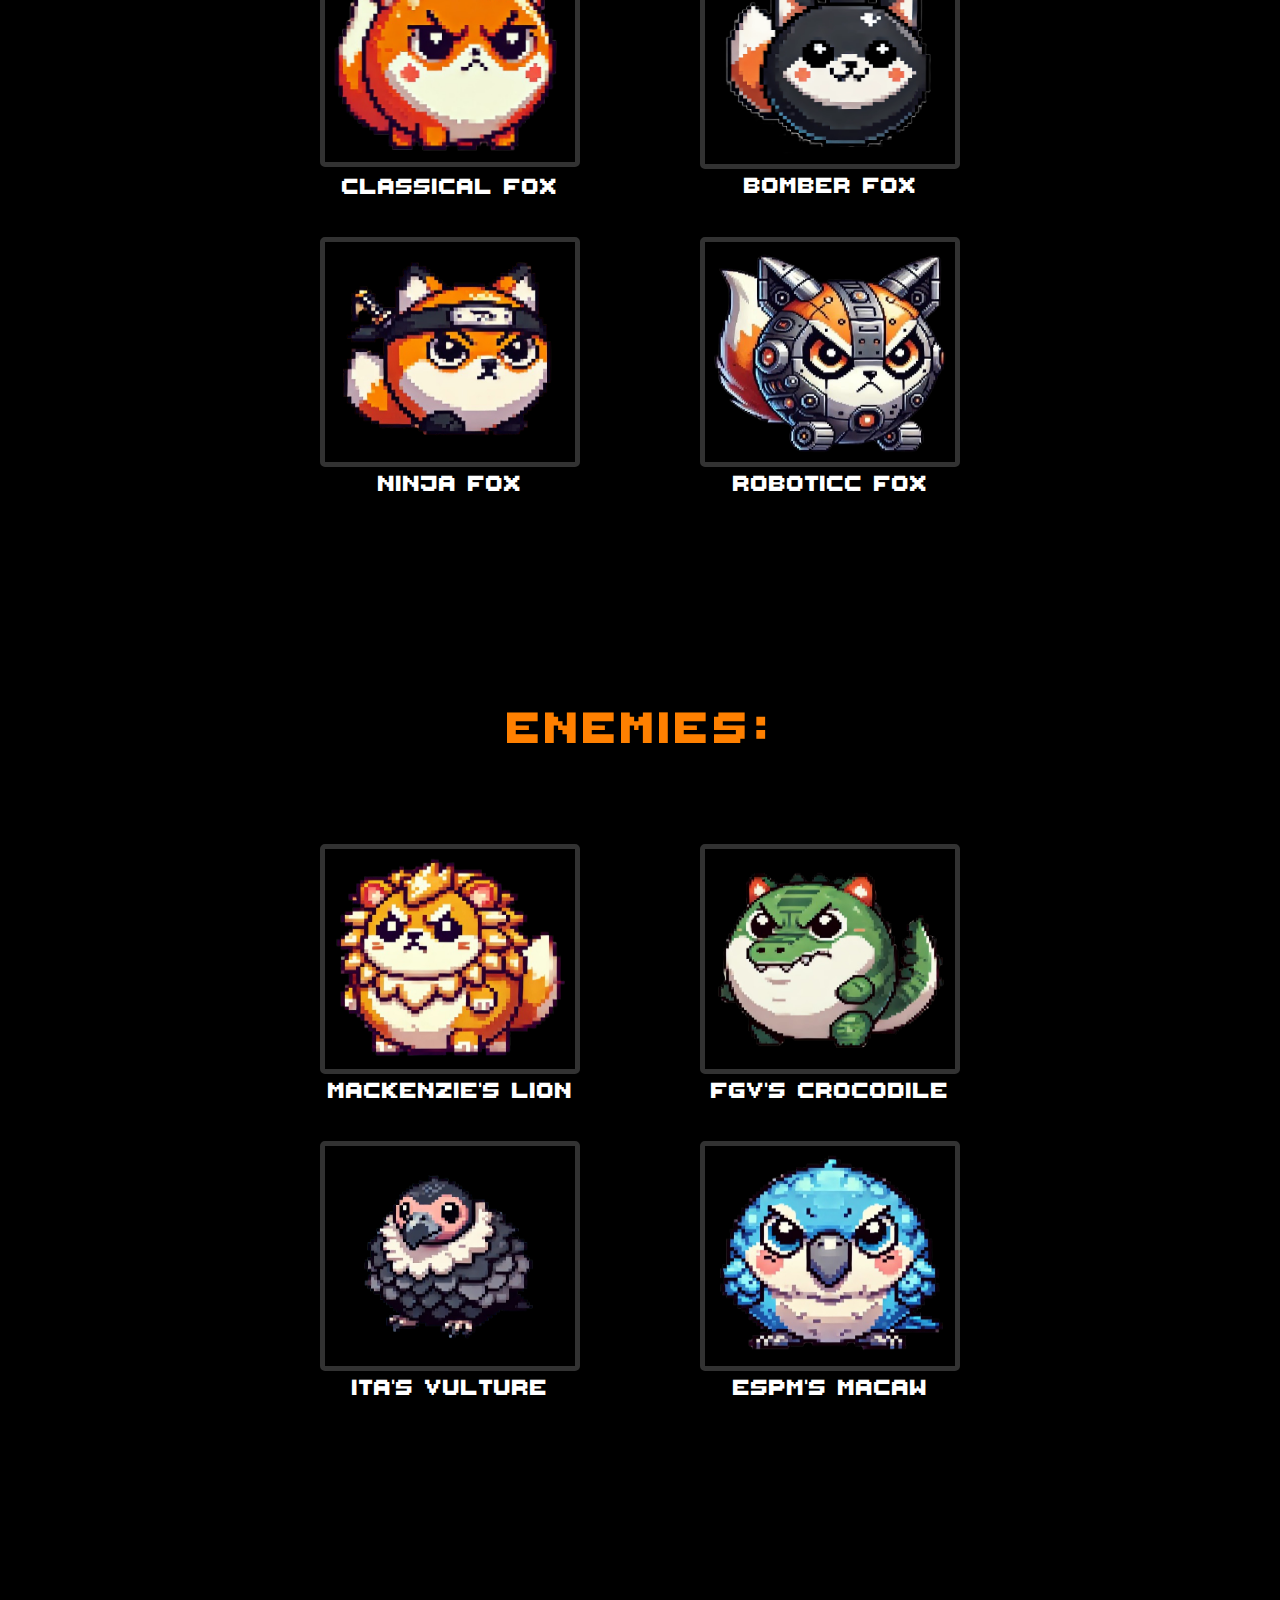
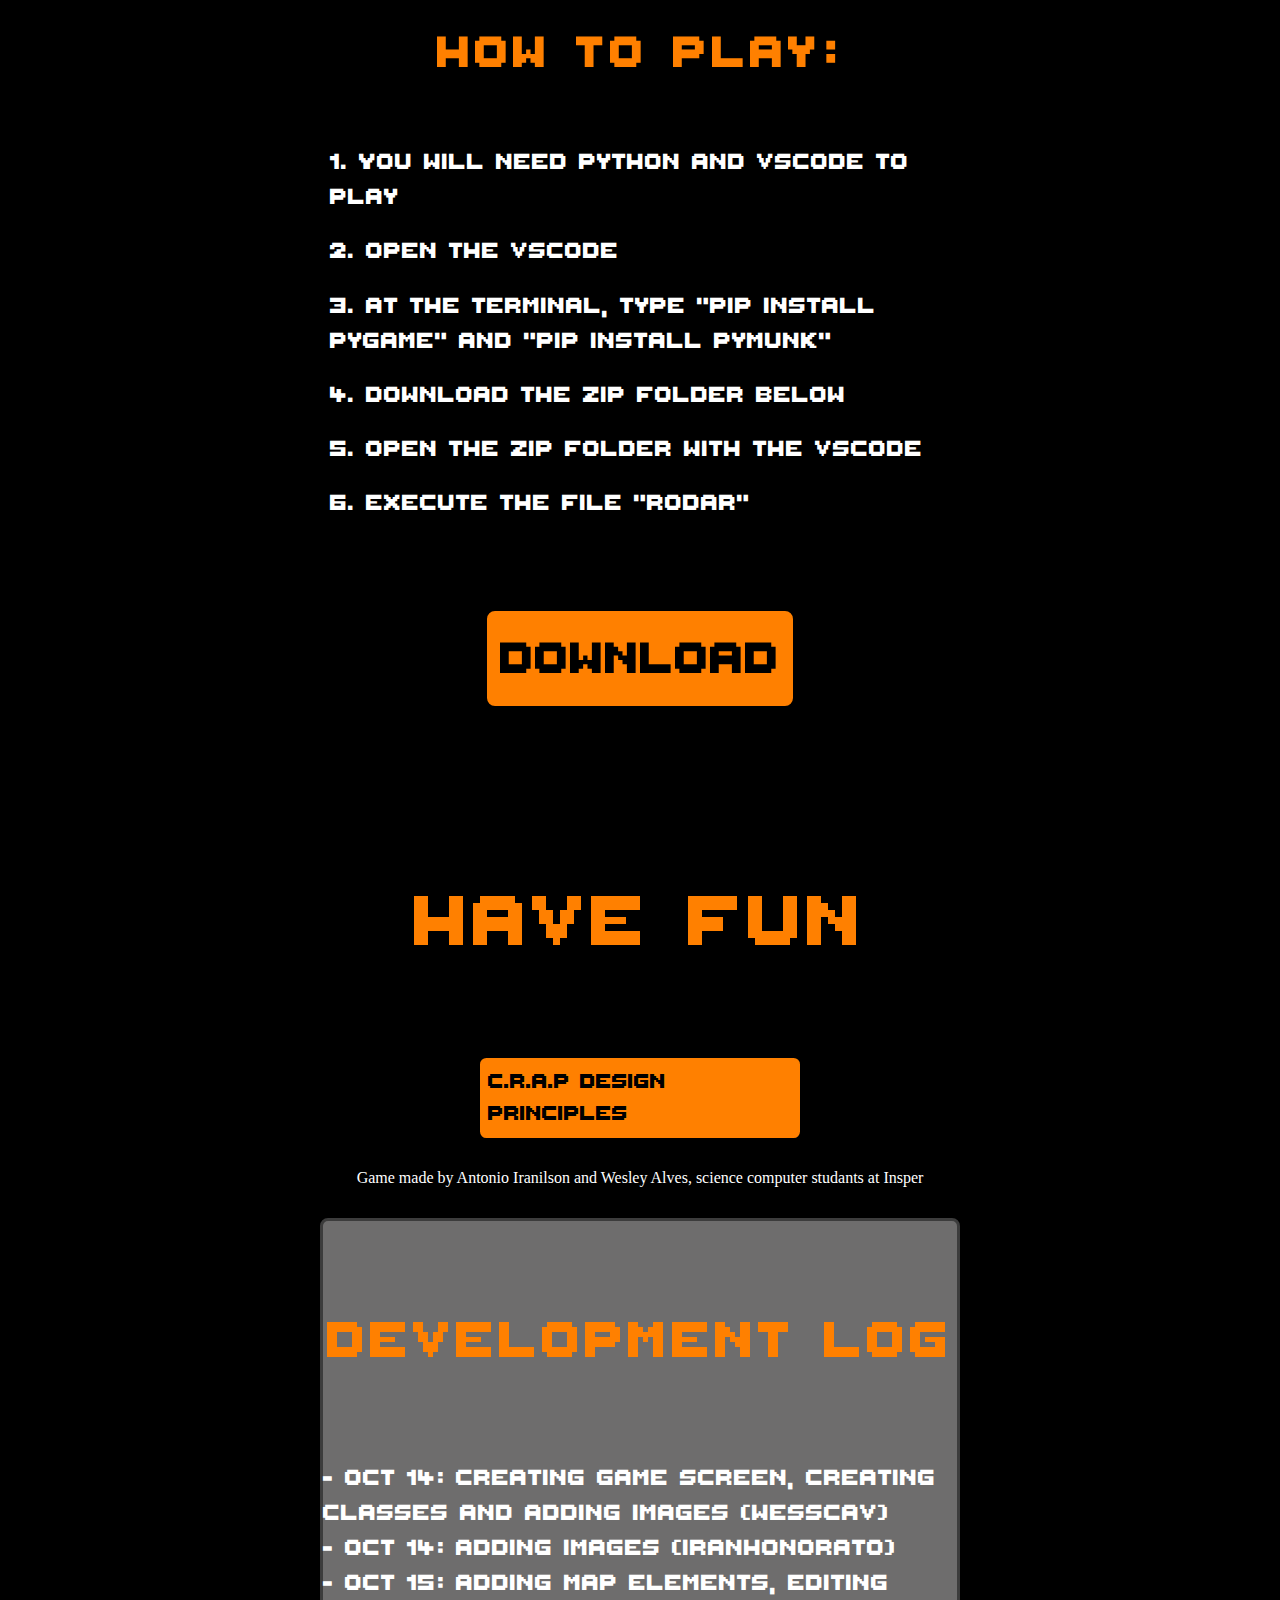
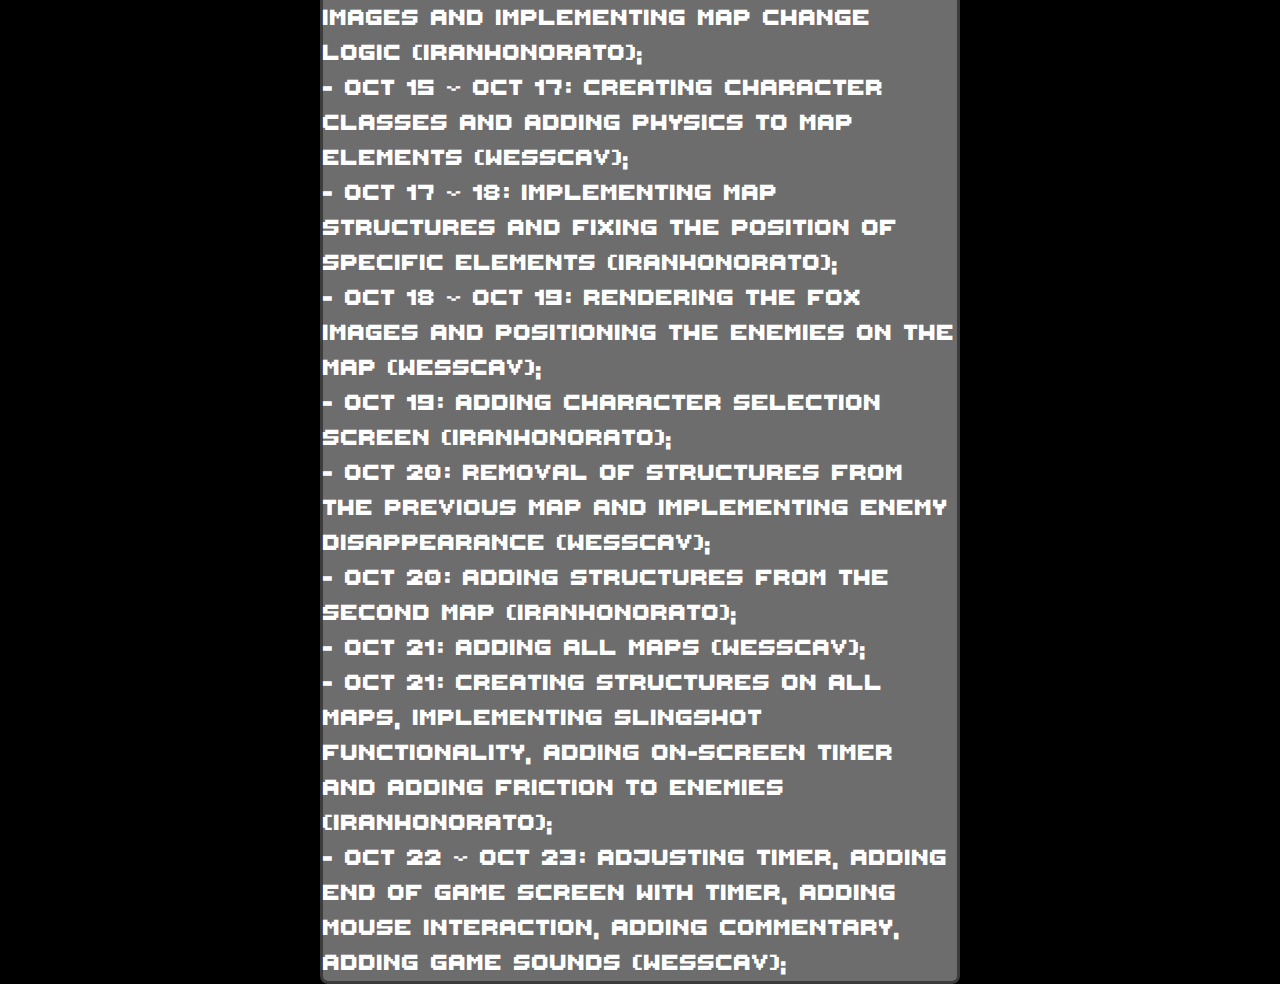
==== commit 1c66d1d1: "Adição da avliação dos princípios CRAP" ====
--- a/docs/index.html
+++ b/docs/index.html
@@ -101,6 +101,7 @@
         <a href = "https://github.com/insper-classroom/projeto-pygame-jogo-time-turquesa/archive/refs/heads/main.zip"> Download </a>
         </div>
         <h4 class="final"> Have fun </h4>
+        <a class = "design"href = "https://github.com/insper-classroom/projeto-pygame-site-time-turquesa/blob/main/Avalia%C3%A7%C3%A3o%20do%20meu%20time%20(Turquesa)/Avalia%C3%A7%C3%A3o%20dos%20princ%C3%ADpios%20CRAP.docx">C.R.A.P design principles</a>
         <h5>
             Game made by Antonio Iranilson and Wesley Alves, science computer studants at Insper
         </h5>
--- a/docs/css/style.css
+++ b/docs/css/style.css
@@ -279,4 +279,18 @@
     background-color: rgb(110, 109, 109);
     border: 0.2rem solid rgb(60, 60, 60);
     border-radius: 0.5rem;
+}
+
+.design {
+    display:flex;
+    flex-direction: column;
+    justify-content: center;
+    align-items: center;
+    margin: 2rem;
+
+    border: 0.2rem solid rgb(255, 128, 0);
+    border-radius: 0.4rem;
+    margin-left: 10rem;
+    margin-right: 10rem;
+    font-size: 2rem;
 }